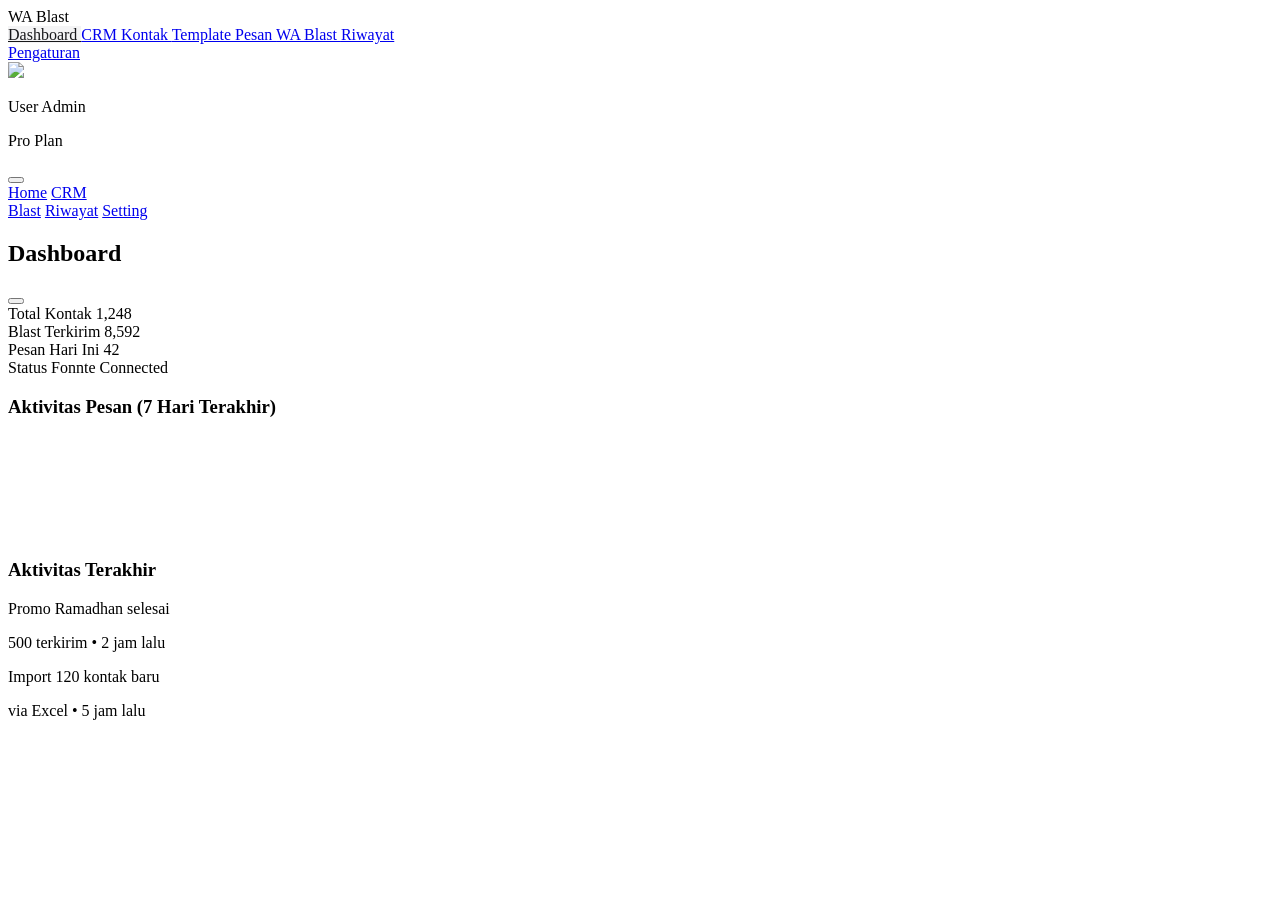
==== dashboard.html @ d86331e1 "Add files via upload" ====
<!DOCTYPE html>
<html lang="id">
<head>
    <meta charset="UTF-8">
    <meta name="viewport" content="width=device-width, initial-scale=1.0">
    <title>Dashboard - WA Blast CRM</title>
    <link href="https://fonts.googleapis.com/css2?family=Inter:wght@300;400;500;600;700&display=swap" rel="stylesheet">
    <script src="https://cdn.tailwindcss.com"></script>
    <script src="https://unpkg.com/@phosphor-icons/web"></script>
    <script src="https://cdn.jsdelivr.net/npm/chart.js"></script>
    <script src="https://cdn.jsdelivr.net/npm/sweetalert2@11"></script>
    <script src="https://cdnjs.cloudflare.com/ajax/libs/xlsx/0.18.5/xlsx.full.min.js"></script>
    
    <script>
        tailwind.config = {
            darkMode: 'class',
            theme: { extend: { fontFamily: { sans: ['Inter', 'sans-serif'] }, colors: { brand: '#09090b', brandBg: '#fafafa' } } }
        }
    </script>
    <link rel="stylesheet" href="style.css">
</head>
<body class="bg-[#fafafa] dark:bg-zinc-950 text-zinc-900 dark:text-zinc-100 transition-colors duration-300 antialiased overflow-x-hidden">

    <!-- Sidebar Desktop -->
    <aside class="fixed inset-y-0 left-0 w-64 bg-white dark:bg-zinc-900 border-r border-zinc-200 dark:border-zinc-800 z-50 hidden md:flex flex-col transition-all">
        <div class="h-16 flex items-center px-6 border-b border-zinc-200 dark:border-zinc-800">
            <i class="ph ph-paper-plane-tilt text-2xl font-bold mr-2"></i>
            <span class="font-bold tracking-tight text-lg">WA Blast</span>
        </div>
        <nav class="flex-1 px-4 py-6 space-y-1 overflow-y-auto custom-scrollbar">
            <a href="#" data-target="home" class="nav-item active flex items-center px-3 py-2.5 rounded-lg text-sm font-medium transition-all text-zinc-900 bg-zinc-100 dark:bg-zinc-800 dark:text-white">
                <i class="ph ph-squares-four text-lg mr-3 text-zinc-500"></i> Dashboard
            </a>
            <a href="#" data-target="contacts" class="nav-item flex items-center px-3 py-2.5 rounded-lg text-sm font-medium transition-all text-zinc-600 hover:bg-zinc-50 dark:text-zinc-400 dark:hover:bg-zinc-800/50">
                <i class="ph ph-users text-lg mr-3 text-zinc-500"></i> CRM Kontak
            </a>
            <a href="#" data-target="templates" class="nav-item flex items-center px-3 py-2.5 rounded-lg text-sm font-medium transition-all text-zinc-600 hover:bg-zinc-50 dark:text-zinc-400 dark:hover:bg-zinc-800/50">
                <i class="ph ph-chat-text text-lg mr-3 text-zinc-500"></i> Template Pesan
            </a>
            <a href="#" data-target="blast" class="nav-item flex items-center px-3 py-2.5 rounded-lg text-sm font-medium transition-all text-zinc-600 hover:bg-zinc-50 dark:text-zinc-400 dark:hover:bg-zinc-800/50">
                <i class="ph ph-rocket-launch text-lg mr-3 text-zinc-500"></i> WA Blast
            </a>
            <a href="#" data-target="history" class="nav-item flex items-center px-3 py-2.5 rounded-lg text-sm font-medium transition-all text-zinc-600 hover:bg-zinc-50 dark:text-zinc-400 dark:hover:bg-zinc-800/50">
                <i class="ph ph-clock-counter-clockwise text-lg mr-3 text-zinc-500"></i> Riwayat
            </a>
            <div class="pt-6 mt-6 border-t border-zinc-200 dark:border-zinc-800">
                <a href="#" data-target="settings" class="nav-item flex items-center px-3 py-2.5 rounded-lg text-sm font-medium transition-all text-zinc-600 hover:bg-zinc-50 dark:text-zinc-400 dark:hover:bg-zinc-800/50">
                    <i class="ph ph-gear text-lg mr-3 text-zinc-500"></i> Pengaturan
                </a>
            </div>
        </nav>
        <div class="p-4 border-t border-zinc-200 dark:border-zinc-800 flex items-center gap-3">
            <img src="https://ui-avatars.com/api/?name=User+Admin&background=0D8ABC&color=fff" class="w-9 h-9 rounded-full bg-zinc-200">
            <div class="flex-1 min-w-0">
                <p class="text-sm font-medium truncate">User Admin</p>
                <p class="text-xs text-zinc-500 truncate">Pro Plan</p>
            </div>
            <button id="logoutBtn" class="text-zinc-400 hover:text-red-500 transition-colors"><i class="ph ph-sign-out text-xl"></i></button>
        </div>
    </aside>

    <!-- Bottom Nav Mobile -->
    <nav class="md:hidden fixed bottom-0 inset-x-0 bg-white/80 dark:bg-zinc-900/80 backdrop-blur-lg border-t border-zinc-200 dark:border-zinc-800 z-50 flex justify-around p-2 pb-safe">
        <a href="#" data-target="home" class="nav-item mobile flex flex-col items-center p-2 text-brand text-xs font-medium"><i class="ph-fill ph-squares-four text-xl mb-1"></i>Home</a>
        <a href="#" data-target="contacts" class="nav-item mobile flex flex-col items-center p-2 text-zinc-400 text-xs font-medium"><i class="ph ph-users text-xl mb-1"></i>CRM</a>
        <a href="#" data-target="blast" class="nav-item mobile flex flex-col items-center p-2 text-zinc-400 text-xs font-medium relative"><div class="absolute -top-4 bg-zinc-900 dark:bg-white text-white dark:text-zinc-900 w-10 h-10 rounded-full flex items-center justify-center shadow-lg"><i class="ph ph-rocket-launch text-xl"></i></div><span class="mt-4">Blast</span></a>
        <a href="#" data-target="history" class="nav-item mobile flex flex-col items-center p-2 text-zinc-400 text-xs font-medium"><i class="ph ph-clock text-xl mb-1"></i>Riwayat</a>
        <a href="#" data-target="settings" class="nav-item mobile flex flex-col items-center p-2 text-zinc-400 text-xs font-medium"><i class="ph ph-gear text-xl mb-1"></i>Setting</a>
    </nav>

    <!-- Main Content -->
    <main class="md:ml-64 min-h-screen flex flex-col">
        <!-- Header -->
        <header class="sticky top-0 z-40 bg-[#fafafa]/80 dark:bg-zinc-950/80 backdrop-blur-md h-16 flex items-center justify-between px-4 md:px-8 border-b border-zinc-200 dark:border-zinc-800">
            <h2 id="pageTitle" class="text-xl font-semibold tracking-tight">Dashboard</h2>
            <div class="flex items-center gap-4">
                <button id="darkModeToggle" class="w-8 h-8 flex items-center justify-center rounded-full bg-zinc-200/50 dark:bg-zinc-800/50 text-zinc-600 dark:text-zinc-300 hover:bg-zinc-200 dark:hover:bg-zinc-800 transition-colors">
                    <i class="ph ph-moon"></i>
                </button>
            </div>
        </header>

        <!-- Dynamic Content Area -->
        <div class="flex-1 p-4 md:p-8 mb-16 md:mb-0">
            
            <!-- SECTION: Dashboard Home -->
            <section id="home" class="view-section active">
                <div class="grid grid-cols-2 md:grid-cols-4 gap-4 mb-8">
                    <div class="bg-white dark:bg-zinc-900 p-5 rounded-2xl border border-zinc-200 dark:border-zinc-800 shadow-sm flex flex-col">
                        <span class="text-zinc-500 dark:text-zinc-400 text-sm font-medium mb-1 flex items-center gap-2"><i class="ph ph-users"></i> Total Kontak</span>
                        <span class="text-3xl font-bold tracking-tight">1,248</span>
                    </div>
                    <div class="bg-white dark:bg-zinc-900 p-5 rounded-2xl border border-zinc-200 dark:border-zinc-800 shadow-sm flex flex-col">
                        <span class="text-zinc-500 dark:text-zinc-400 text-sm font-medium mb-1 flex items-center gap-2"><i class="ph ph-paper-plane-right"></i> Blast Terkirim</span>
                        <span class="text-3xl font-bold tracking-tight">8,592</span>
                    </div>
                    <div class="bg-white dark:bg-zinc-900 p-5 rounded-2xl border border-zinc-200 dark:border-zinc-800 shadow-sm flex flex-col">
                        <span class="text-zinc-500 dark:text-zinc-400 text-sm font-medium mb-1 flex items-center gap-2"><i class="ph ph-calendar-check"></i> Pesan Hari Ini</span>
                        <span class="text-3xl font-bold tracking-tight text-indigo-500">42</span>
                    </div>
                    <div class="bg-white dark:bg-zinc-900 p-5 rounded-2xl border border-zinc-200 dark:border-zinc-800 shadow-sm flex flex-col">
                        <span class="text-zinc-500 dark:text-zinc-400 text-sm font-medium mb-1 flex items-center gap-2"><i class="ph ph-device-mobile"></i> Status Fonnte</span>
                        <span class="text-lg font-bold tracking-tight text-emerald-500 flex items-center gap-2 mt-1"><span class="w-2.5 h-2.5 bg-emerald-500 rounded-full animate-pulse"></span> Connected</span>
                    </div>
                </div>

                <div class="grid grid-cols-1 lg:grid-cols-3 gap-6">
                    <div class="lg:col-span-2 bg-white dark:bg-zinc-900 p-6 rounded-2xl border border-zinc-200 dark:border-zinc-800 shadow-sm">
                        <h3 class="font-semibold mb-4">Aktivitas Pesan (7 Hari Terakhir)</h3>
                        <canvas id="activityChart" height="100"></canvas>
                    </div>
                    <div class="bg-white dark:bg-zinc-900 p-6 rounded-2xl border border-zinc-200 dark:border-zinc-800 shadow-sm">
                        <h3 class="font-semibold mb-4">Aktivitas Terakhir</h3>
                        <div class="space-y-4">
                            <div class="flex items-start gap-3">
                                <div class="w-8 h-8 rounded-full bg-emerald-100 text-emerald-600 flex items-center justify-center shrink-0"><i class="ph ph-check"></i></div>
                                <div><p class="text-sm font-medium">Promo Ramadhan selesai</p><p class="text-xs text-zinc-500">500 terkirim • 2 jam lalu</p></div>
                            </div>
                            <div class="flex items-start gap-3">
                                <div class="w-8 h-8 rounded-full bg-zinc-100 dark:bg-zinc-800 flex items-center justify-center shrink-0"><i class="ph ph-users"></i></div>
                                <div><p class="text-sm font-medium">Import 120 kontak baru</p><p class="text-xs text-zinc-500">via Excel • 5 jam lalu</p></div>
                            </div>
                        </div>
                    </div>
                </div>
            </section>

            <!-- SECTION: CRM Kontak -->
            <section id="contacts" class="view-section hidden">
                <div class="flex flex-col md:flex-row justify-between items-start md:items-center mb-6 gap-4">
                    <div class="relative w-full md:w-96">
                        <i class="ph ph-magnifying-glass absolute left-3 top-1/2 -translate-y-1/2 text-zinc-400"></i>
                        <input type="text" placeholder="Cari nama atau nomor..." class="w-full pl-10 pr-4 py-2 bg-white dark:bg-zinc-900 border border-zinc-200 dark:border-zinc-800 rounded-xl focus:ring-2 focus:ring-zinc-900 outline-none text-sm">
                    </div>
                    <div class="flex gap-2 w-full md:w-auto">
                        <!-- Import Excel btn -->
                        <label class="cursor-pointer bg-white dark:bg-zinc-800 border border-zinc-200 dark:border-zinc-700 text-sm font-medium px-4 py-2 rounded-xl shadow-sm hover:bg-zinc-50 dark:hover:bg-zinc-700 flex items-center gap-2">
                            <i class="ph ph-file-xls"></i> Import CSV/Excel
                            <input type="file" id="importExcel" accept=".xlsx, .xls, .csv" class="hidden">
                        </label>
                        <button class="bg-zinc-900 dark:bg-white text-white dark:text-zinc-900 text-sm font-medium px-4 py-2 rounded-xl shadow-sm hover:bg-zinc-800 transition-colors flex items-center gap-2 w-full md:w-auto justify-center">
                            <i class="ph ph-plus"></i> Tambah
                        </button>
                    </div>
                </div>
                
                <div class="bg-white dark:bg-zinc-900 border border-zinc-200 dark:border-zinc-800 rounded-2xl overflow-hidden shadow-sm">
                    <div class="overflow-x-auto">
                        <table class="w-full text-left text-sm">
                            <thead class="bg-zinc-50 dark:bg-zinc-900/50 text-zinc-500 dark:text-zinc-400 border-b border-zinc-200 dark:border-zinc-800">
                                <tr>
                                    <th class="px-6 py-4 font-medium">Nama Customer</th>
                                    <th class="px-6 py-4 font-medium">No. WhatsApp</th>
                                    <th class="px-6 py-4 font-medium">Tag</th>
                                    <th class="px-6 py-4 font-medium text-right">Aksi</th>
                                </tr>
                            </thead>
                            <tbody class="divide-y divide-zinc-200 dark:divide-zinc-800" id="contactTableBody">
                                <!-- Data dummy dirender via JS -->
                            </tbody>
                        </table>
                    </div>
                </div>
            </section>

            <!-- SECTION: WA Blast (SUDAH DIMODIFIKASI UNTUK TESTING) -->
            <section id="blast" class="view-section hidden max-w-4xl mx-auto">
                <div class="bg-white dark:bg-zinc-900 border border-zinc-200 dark:border-zinc-800 rounded-2xl shadow-sm overflow-hidden">
                    <div class="p-6 md:p-8 space-y-8">
                        <div>
                            <h3 class="text-lg font-semibold mb-1">Kirim Pesan Massal</h3>
                            <p class="text-sm text-zinc-500">Pastikan Token API Fonnte Anda sudah disetting di menu Pengaturan.</p>
                        </div>
                        
                        <div class="space-y-5">
                            <!-- Input Nomor Manual untuk Testing -->
                            <div>
                                <label class="block text-sm font-medium mb-2">Nomor Target WhatsApp</label>
                                <input type="text" id="targetNumbers" class="w-full px-4 py-3 bg-zinc-50 dark:bg-zinc-800 border border-zinc-200 dark:border-zinc-700 rounded-xl focus:ring-2 focus:ring-zinc-900 outline-none text-sm transition-all" placeholder="Contoh: 08123456789, 08987654321">
                                <p class="text-xs text-zinc-500 mt-2">Pisahkan dengan koma ( , ) jika lebih dari 1 nomor.</p>
                            </div>
                            
                            <div>
                                <div class="flex justify-between items-end mb-2">
                                    <label class="block text-sm font-medium">Template Pesan (Opsional)</label>
                                    <button class="text-xs text-indigo-500 font-medium">Kelola Template</button>
                                </div>
                                <select class="w-full px-4 py-3 bg-zinc-50 dark:bg-zinc-800 border border-zinc-200 dark:border-zinc-700 rounded-xl focus:ring-2 focus:ring-zinc-900 outline-none text-sm appearance-none">
                                    <option>Pilih Template...</option>
                                    <option>Promo Akhir
---- style.css ----
/* Custom Scrollbar */
::-webkit-scrollbar {
    width: 6px;
    height: 6px;
}
::-webkit-scrollbar-track {
    background: transparent;
}
::-webkit-scrollbar-thumb {
    background: #d4d4d8;
    border-radius: 10px;
}
.dark ::-webkit-scrollbar-thumb {
    background: #3f3f46;
}

/* Base Transitions */
* {
    -webkit-tap-highlight-color: transparent;
}

/* SPA Sections Transition */
.view-section {
    display: none;
    animation: fadeIn 0.3s ease-out forwards;
}
.view-section.active {
    display: block;
}

@keyframes fadeIn {
    from { opacity: 0; transform: translateY(5px); }
    to { opacity: 1; transform: translateY(0); }
}

/* Active Nav States */
.nav-item.active {
    background-color: #f4f4f5;
    color: #18181b;
}
.dark .nav-item.active {
    background-color: #27272a;
    color: #ffffff;
}
.nav-item.active i {
    color: #18181b;
}
.dark .nav-item.active i {
    color: #ffffff;
}

/* Mobile Bottom Nav Active */
.nav-item.mobile.active {
    color: #18181b;
}
.dark .nav-item.mobile.active {
    color: #ffffff;
}
.nav-item.mobile.active i {
    font-weight: bold;
}

/* Empty State Styles */
.empty-state {
    display: flex;
    flex-direction: column;
    align-items: center;
    justify-content: center;
    height: 400px;
    text-align: center;
    color: #71717a;
    border: 1px dashed #e4e4e7;
    border-radius: 1rem;
}
.dark .empty-state {
    border-color: #27272a;
}
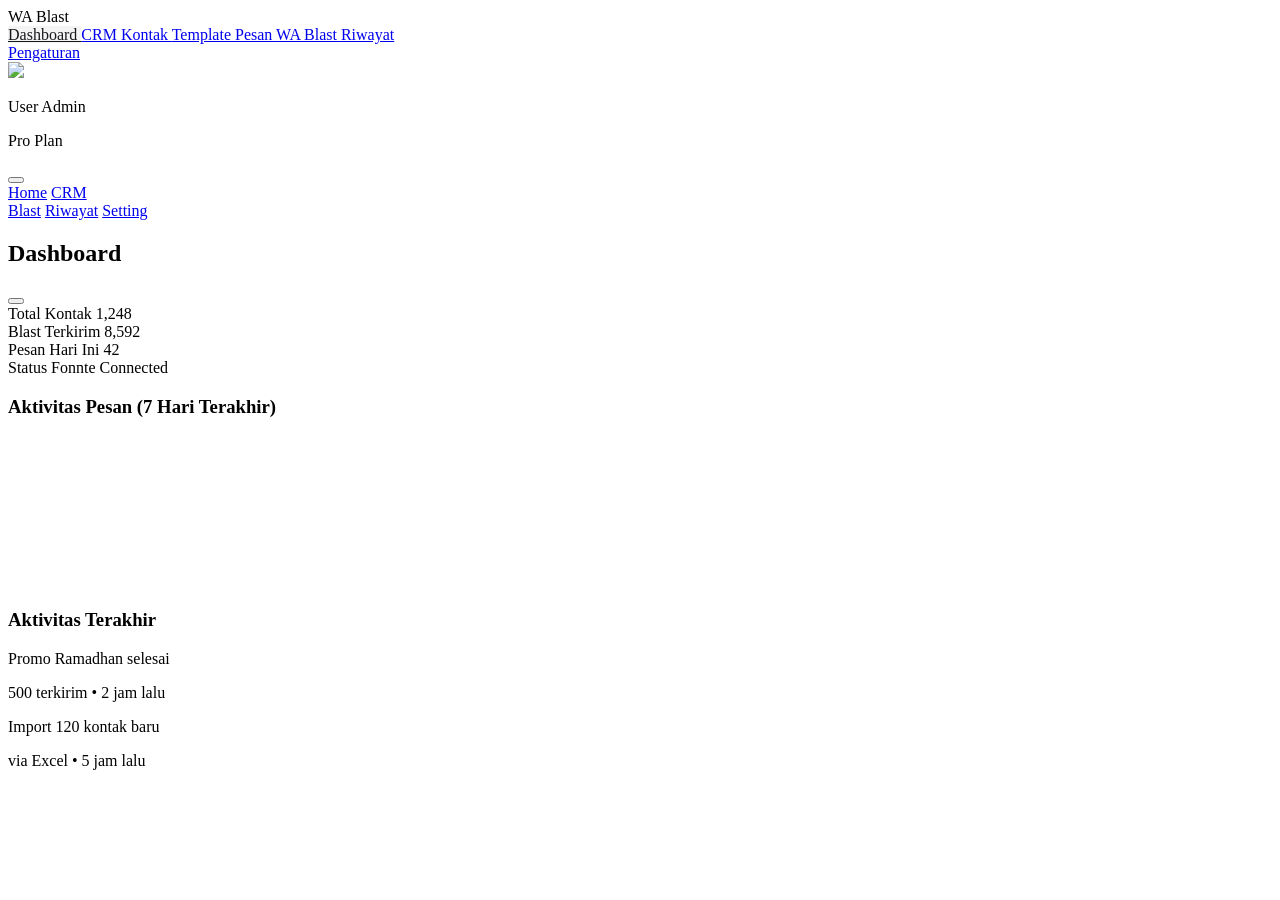
==== commit 7b441df3: "Update dashboard.html" ====
--- a/dashboard.html
+++ b/dashboard.html
@@ -10,6 +10,7 @@
     <script src="https://cdn.jsdelivr.net/npm/chart.js"></script>
     <script src="https://cdn.jsdelivr.net/npm/sweetalert2@11"></script>
     <script src="https://cdnjs.cloudflare.com/ajax/libs/xlsx/0.18.5/xlsx.full.min.js"></script>
+    <script src="https://cdn.jsdelivr.net/npm/@supabase/supabase-js@2"></script>
     
     <script>
         tailwind.config = {
@@ -28,23 +29,23 @@
             <span class="font-bold tracking-tight text-lg">WA Blast</span>
         </div>
         <nav class="flex-1 px-4 py-6 space-y-1 overflow-y-auto custom-scrollbar">
-            <a href="#" data-target="home" class="nav-item active flex items-center px-3 py-2.5 rounded-lg text-sm font-medium transition-all text-zinc-900 bg-zinc-100 dark:bg-zinc-800 dark:text-white">
+            <a href="javascript:void(0)" data-target="home" class="nav-item active flex items-center px-3 py-2.5 rounded-lg text-sm font-medium transition-all text-zinc-900 bg-zinc-100 dark:bg-zinc-800 dark:text-white">
                 <i class="ph ph-squares-four text-lg mr-3 text-zinc-500"></i> Dashboard
             </a>
-            <a href="#" data-target="contacts" class="nav-item flex items-center px-3 py-2.5 rounded-lg text-sm font-medium transition-all text-zinc-600 hover:bg-zinc-50 dark:text-zinc-400 dark:hover:bg-zinc-800/50">
+            <a href="javascript:void(0)" data-target="contacts" class="nav-item flex items-center px-3 py-2.5 rounded-lg text-sm font-medium transition-all text-zinc-600 hover:bg-zinc-50 dark:text-zinc-400 dark:hover:bg-zinc-800/50">
                 <i class="ph ph-users text-lg mr-3 text-zinc-500"></i> CRM Kontak
             </a>
-            <a href="#" data-target="templates" class="nav-item flex items-center px-3 py-2.5 rounded-lg text-sm font-medium transition-all text-zinc-600 hover:bg-zinc-50 dark:text-zinc-400 dark:hover:bg-zinc-800/50">
+            <a href="javascript:void(0)" data-target="templates" class="nav-item flex items-center px-3 py-2.5 rounded-lg text-sm font-medium transition-all text-zinc-600 hover:bg-zinc-50 dark:text-zinc-400 dark:hover:bg-zinc-800/50">
                 <i class="ph ph-chat-text text-lg mr-3 text-zinc-500"></i> Template Pesan
             </a>
-            <a href="#" data-target="blast" class="nav-item flex items-center px-3 py-2.5 rounded-lg text-sm font-medium transition-all text-zinc-600 hover:bg-zinc-50 dark:text-zinc-400 dark:hover:bg-zinc-800/50">
+            <a href="javascript:void(0)" data-target="blast" class="nav-item flex items-center px-3 py-2.5 rounded-lg text-sm font-medium transition-all text-zinc-600 hover:bg-zinc-50 dark:text-zinc-400 dark:hover:bg-zinc-800/50">
                 <i class="ph ph-rocket-launch text-lg mr-3 text-zinc-500"></i> WA Blast
             </a>
-            <a href="#" data-target="history" class="nav-item flex items-center px-3 py-2.5 rounded-lg text-sm font-medium transition-all text-zinc-600 hover:bg-zinc-50 dark:text-zinc-400 dark:hover:bg-zinc-800/50">
+            <a href="javascript:void(0)" data-target="history" class="nav-item flex items-center px-3 py-2.5 rounded-lg text-sm font-medium transition-all text-zinc-600 hover:bg-zinc-50 dark:text-zinc-400 dark:hover:bg-zinc-800/50">
                 <i class="ph ph-clock-counter-clockwise text-lg mr-3 text-zinc-500"></i> Riwayat
             </a>
             <div class="pt-6 mt-6 border-t border-zinc-200 dark:border-zinc-800">
-                <a href="#" data-target="settings" class="nav-item flex items-center px-3 py-2.5 rounded-lg text-sm font-medium transition-all text-zinc-600 hover:bg-zinc-50 dark:text-zinc-400 dark:hover:bg-zinc-800/50">
+                <a href="javascript:void(0)" data-target="settings" class="nav-item flex items-center px-3 py-2.5 rounded-lg text-sm font-medium transition-all text-zinc-600 hover:bg-zinc-50 dark:text-zinc-400 dark:hover:bg-zinc-800/50">
                     <i class="ph ph-gear text-lg mr-3 text-zinc-500"></i> Pengaturan
                 </a>
             </div>
@@ -61,11 +62,11 @@
 
     <!-- Bottom Nav Mobile -->
     <nav class="md:hidden fixed bottom-0 inset-x-0 bg-white/80 dark:bg-zinc-900/80 backdrop-blur-lg border-t border-zinc-200 dark:border-zinc-800 z-50 flex justify-around p-2 pb-safe">
-        <a href="#" data-target="home" class="nav-item mobile flex flex-col items-center p-2 text-brand text-xs font-medium"><i class="ph-fill ph-squares-four text-xl mb-1"></i>Home</a>
-        <a href="#" data-target="contacts" class="nav-item mobile flex flex-col items-center p-2 text-zinc-400 text-xs font-medium"><i class="ph ph-users text-xl mb-1"></i>CRM</a>
-        <a href="#" data-target="blast" class="nav-item mobile flex flex-col items-center p-2 text-zinc-400 text-xs font-medium relative"><div class="absolute -top-4 bg-zinc-900 dark:bg-white text-white dark:text-zinc-900 w-10 h-10 rounded-full flex items-center justify-center shadow-lg"><i class="ph ph-rocket-launch text-xl"></i></div><span class="mt-4">Blast</span></a>
-        <a href="#" data-target="history" class="nav-item mobile flex flex-col items-center p-2 text-zinc-400 text-xs font-medium"><i class="ph ph-clock text-xl mb-1"></i>Riwayat</a>
-        <a href="#" data-target="settings" class="nav-item mobile flex flex-col items-center p-2 text-zinc-400 text-xs font-medium"><i class="ph ph-gear text-xl mb-1"></i>Setting</a>
+        <a href="javascript:void(0)" data-target="home" class="nav-item mobile flex flex-col items-center p-2 text-brand text-xs font-medium"><i class="ph-fill ph-squares-four text-xl mb-1"></i>Home</a>
+        <a href="javascript:void(0)" data-target="contacts" class="nav-item mobile flex flex-col items-center p-2 text-zinc-400 text-xs font-medium"><i class="ph ph-users text-xl mb-1"></i>CRM</a>
+        <a href="javascript:void(0)" data-target="blast" class="nav-item mobile flex flex-col items-center p-2 text-zinc-400 text-xs font-medium relative"><div class="absolute -top-4 bg-zinc-900 dark:bg-white text-white dark:text-zinc-900 w-10 h-10 rounded-full flex items-center justify-center shadow-lg"><i class="ph ph-rocket-launch text-xl"></i></div><span class="mt-4">Blast</span></a>
+        <a href="javascript:void(0)" data-target="history" class="nav-item mobile flex flex-col items-center p-2 text-zinc-400 text-xs font-medium"><i class="ph ph-clock text-xl mb-1"></i>Riwayat</a>
+        <a href="javascript:void(0)" data-target="settings" class="nav-item mobile flex flex-col items-center p-2 text-zinc-400 text-xs font-medium"><i class="ph ph-gear text-xl mb-1"></i>Setting</a>
     </nav>
 
     <!-- Main Content -->
@@ -107,7 +108,9 @@
                 <div class="grid grid-cols-1 lg:grid-cols-3 gap-6">
                     <div class="lg:col-span-2 bg-white dark:bg-zinc-900 p-6 rounded-2xl border border-zinc-200 dark:border-zinc-800 shadow-sm">
                         <h3 class="font-semibold mb-4">Aktivitas Pesan (7 Hari Terakhir)</h3>
-                        <canvas id="activityChart" height="100"></canvas>
+                        <div class="relative w-full h-64">
+                            <canvas id="activityChart"></canvas>
+                        </div>
                     </div>
                     <div class="bg-white dark:bg-zinc-900 p-6 rounded-2xl border border-zinc-200 dark:border-zinc-800 shadow-sm">
                         <h3 class="font-semibold mb-4">Aktivitas Terakhir</h3>
@@ -163,7 +166,7 @@
                 </div>
             </section>
 
-            <!-- SECTION: WA Blast (SUDAH DIMODIFIKASI UNTUK TESTING) -->
+            <!-- SECTION: WA Blast -->
             <section id="blast" class="view-section hidden max-w-4xl mx-auto">
                 <div class="bg-white dark:bg-zinc-900 border border-zinc-200 dark:border-zinc-800 rounded-2xl shadow-sm overflow-hidden">
                     <div class="p-6 md:p-8 space-y-8">
@@ -187,4 +190,60 @@
                                 </div>
                                 <select class="w-full px-4 py-3 bg-zinc-50 dark:bg-zinc-800 border border-zinc-200 dark:border-zinc-700 rounded-xl focus:ring-2 focus:ring-zinc-900 outline-none text-sm appearance-none">
                                     <option>Pilih Template...</option>
-                                    <option>Promo Akhir+                                    <option>Promo Akhir Bulan</option>
+                                    <option>Reminder Tagihan</option>
+                                </select>
+                            </div>
+
+                            <!-- Input Area Pesan -->
+                            <div>
+                                <label class="block text-sm font-medium mb-2">Pesan (Mendukung Spintax & Variable)</label>
+                                <textarea id="blastMessage" rows="5" class="w-full px-4 py-3 bg-zinc-50 dark:bg-zinc-800 border border-zinc-200 dark:border-zinc-700 rounded-xl focus:ring-2 focus:ring-zinc-900 outline-none text-sm resize-none transition-all" placeholder="Halo {name}, dapatkan penawaran spesial..."></textarea>
+                                <p class="text-xs text-zinc-500 mt-2">Gunakan {name} untuk memanggil nama kontak.</p>
+                            </div>
+                            
+                            <div class="pt-4 border-t border-zinc-200 dark:border-zinc-800 flex justify-end gap-3">
+                                <button class="px-6 py-2.5 rounded-xl text-sm font-medium text-zinc-600 hover:bg-zinc-100 dark:text-zinc-300 dark:hover:bg-zinc-800 transition-colors">Simpan Draft</button>
+                                <button id="btnSendBlast" class="px-6 py-2.5 rounded-xl text-sm font-medium bg-zinc-900 text-white hover:bg-zinc-800 dark:bg-white dark:text-zinc-900 transition-colors shadow-sm flex items-center gap-2">
+                                    <i class="ph ph-paper-plane-right"></i> Kirim Sekarang
+                                </button>
+                            </div>
+                        </div>
+                    </div>
+                </div>
+            </section>
+            
+            <!-- SECTION: Placeholder -->
+            <section id="templates" class="view-section hidden"><div class="empty-state"><h3>Menu Template</h3></div></section>
+            <section id="history" class="view-section hidden"><div class="empty-state"><h3>Menu Riwayat</h3></div></section>
+            
+            <!-- SECTION: Pengaturan -->
+            <section id="settings" class="view-section hidden max-w-2xl mx-auto">
+                <div class="bg-white dark:bg-zinc-900 border border-zinc-200 dark:border-zinc-800 rounded-2xl shadow-sm p-6 md:p-8">
+                    <h3 class="font-semibold text-lg mb-2">Pengaturan Integrasi</h3>
+                    <p class="text-sm text-zinc-500 mb-6">Hubungkan aplikasi Anda dengan API eksternal.</p>
+                    
+                    <div class="space-y-4">
+                        <div>
+                            <label class="block text-sm font-medium mb-2 flex items-center gap-2">
+                                <i class="ph ph-key text-zinc-400"></i> Fonnte API Token
+                            </label>
+                            <input type="password" id="fonnteTokenInput" class="w-full px-4 py-3 bg-zinc-50 dark:bg-zinc-800 border border-zinc-200 dark:border-zinc-700 rounded-xl focus:ring-2 focus:ring-zinc-900 outline-none transition-all text-sm" placeholder="Paste Token Anda di sini">
+                            <p class="text-xs text-zinc-500 mt-2">Token akan disimpan aman secara lokal di browser Anda (Local Storage).</p>
+                        </div>
+                        <div class="pt-2">
+                            <button id="btnSaveFonnte" class="bg-zinc-900 text-white dark:bg-white dark:text-zinc-900 text-sm font-medium px-5 py-2.5 rounded-xl shadow-sm hover:opacity-90 transition-opacity flex items-center gap-2">
+                                <i class="ph ph-arrows-clockwise"></i> Simpan & Test Koneksi
+                            </button>
+                        </div>
+                    </div>
+                </div>
+            </section>
+
+        </div>
+    </main>
+
+    <!-- Pastikan file JavaScript dipanggil dengan benar -->
+    <script src="app.js"></script>
+</body>
+</html>
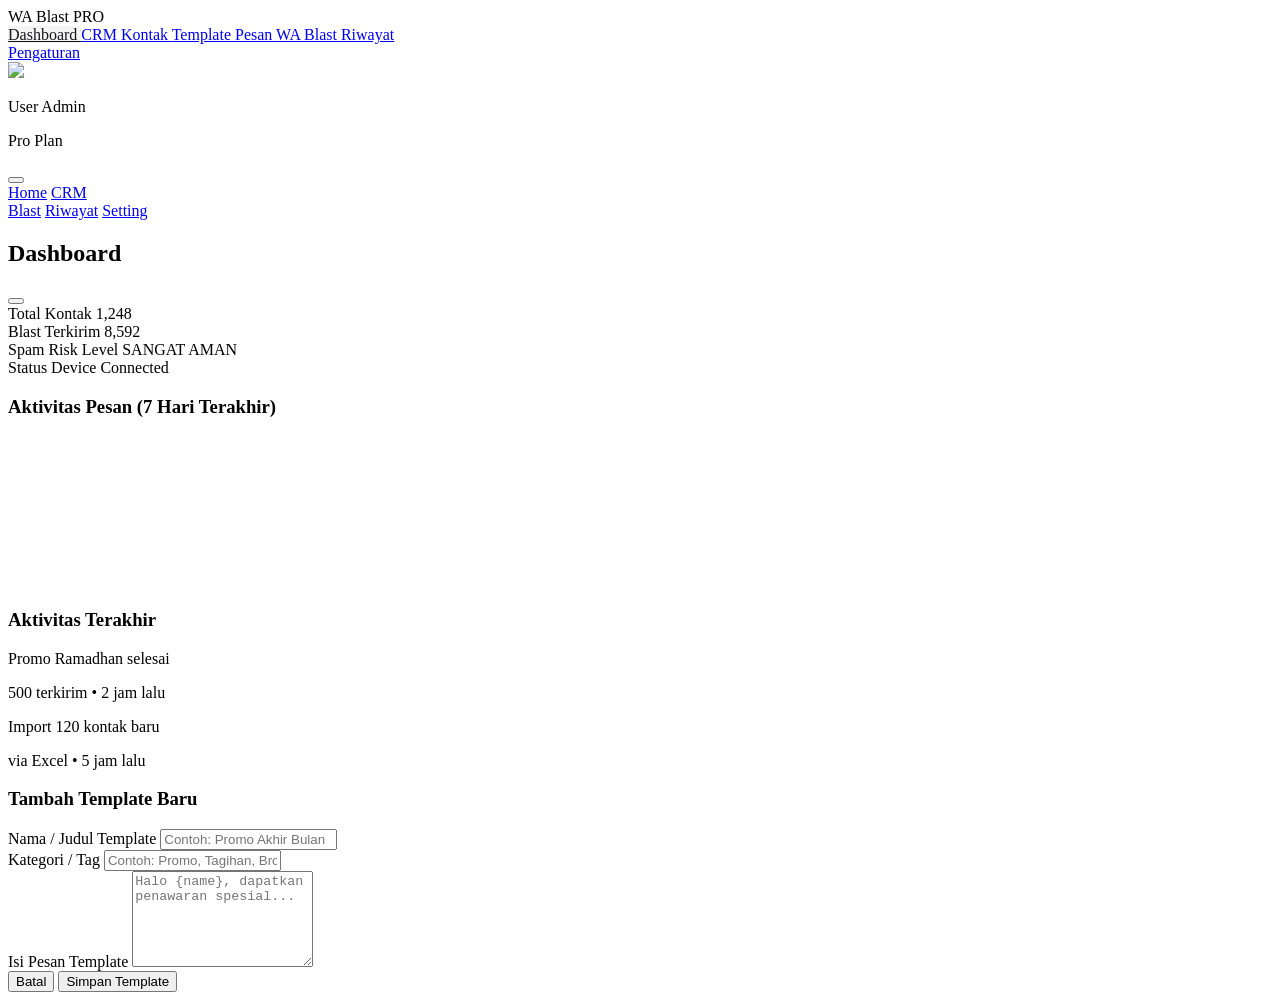
==== commit 7d1ae159: "Update dashboard.html" ====
--- a/dashboard.html
+++ b/dashboard.html
@@ -3,13 +3,15 @@
 <head>
     <meta charset="UTF-8">
     <meta name="viewport" content="width=device-width, initial-scale=1.0">
-    <title>Dashboard - WA Blast CRM</title>
+    <title>Dashboard Premium - WA Blast CRM</title>
+    <!-- Fonts & Icons -->
     <link href="https://fonts.googleapis.com/css2?family=Inter:wght@300;400;500;600;700&display=swap" rel="stylesheet">
     <script src="https://cdn.tailwindcss.com"></script>
     <script src="https://unpkg.com/@phosphor-icons/web"></script>
     <script src="https://cdn.jsdelivr.net/npm/chart.js"></script>
     <script src="https://cdn.jsdelivr.net/npm/sweetalert2@11"></script>
     <script src="https://cdnjs.cloudflare.com/ajax/libs/xlsx/0.18.5/xlsx.full.min.js"></script>
+    <!-- Supabase JS Library -->
     <script src="https://cdn.jsdelivr.net/npm/@supabase/supabase-js@2"></script>
     
     <script>
@@ -26,7 +28,7 @@
     <aside class="fixed inset-y-0 left-0 w-64 bg-white dark:bg-zinc-900 border-r border-zinc-200 dark:border-zinc-800 z-50 hidden md:flex flex-col transition-all">
         <div class="h-16 flex items-center px-6 border-b border-zinc-200 dark:border-zinc-800">
             <i class="ph ph-paper-plane-tilt text-2xl font-bold mr-2"></i>
-            <span class="font-bold tracking-tight text-lg">WA Blast</span>
+            <span class="font-bold tracking-tight text-lg">WA Blast <span class="text-xs bg-zinc-900 dark:bg-zinc-100 text-white dark:text-zinc-900 px-1.5 py-0.5 rounded ml-1 font-mono">PRO</span></span>
         </div>
         <nav class="flex-1 px-4 py-6 space-y-1 overflow-y-auto custom-scrollbar">
             <a href="javascript:void(0)" data-target="home" class="nav-item active flex items-center px-3 py-2.5 rounded-lg text-sm font-medium transition-all text-zinc-900 bg-zinc-100 dark:bg-zinc-800 dark:text-white">
@@ -96,11 +98,11 @@
                         <span class="text-3xl font-bold tracking-tight">8,592</span>
                     </div>
                     <div class="bg-white dark:bg-zinc-900 p-5 rounded-2xl border border-zinc-200 dark:border-zinc-800 shadow-sm flex flex-col">
-                        <span class="text-zinc-500 dark:text-zinc-400 text-sm font-medium mb-1 flex items-center gap-2"><i class="ph ph-calendar-check"></i> Pesan Hari Ini</span>
-                        <span class="text-3xl font-bold tracking-tight text-indigo-500">42</span>
+                        <span class="text-zinc-500 dark:text-zinc-400 text-sm font-medium mb-1 flex items-center gap-2"><i class="ph ph-shield-alert"></i> Spam Risk Level</span>
+                        <span id="homeSpamRiskBadge" class="text-xl font-bold tracking-tight text-emerald-500 mt-1">SANGAT AMAN</span>
                     </div>
                     <div class="bg-white dark:bg-zinc-900 p-5 rounded-2xl border border-zinc-200 dark:border-zinc-800 shadow-sm flex flex-col">
-                        <span class="text-zinc-500 dark:text-zinc-400 text-sm font-medium mb-1 flex items-center gap-2"><i class="ph ph-device-mobile"></i> Status Fonnte</span>
+                        <span class="text-zinc-500 dark:text-zinc-400 text-sm font-medium mb-1 flex items-center gap-2"><i class="ph ph-device-mobile"></i> Status Device</span>
                         <span class="text-lg font-bold tracking-tight text-emerald-500 flex items-center gap-2 mt-1"><span class="w-2.5 h-2.5 bg-emerald-500 rounded-full animate-pulse"></span> Connected</span>
                     </div>
                 </div>
@@ -166,55 +168,219 @@
                 </div>
             </section>
 
-            <!-- SECTION: WA Blast -->
-            <section id="blast" class="view-section hidden max-w-4xl mx-auto">
-                <div class="bg-white dark:bg-zinc-900 border border-zinc-200 dark:border-zinc-800 rounded-2xl shadow-sm overflow-hidden">
-                    <div class="p-6 md:p-8 space-y-8">
-                        <div>
-                            <h3 class="text-lg font-semibold mb-1">Kirim Pesan Massal</h3>
-                            <p class="text-sm text-zinc-500">Pastikan Token API Fonnte Anda sudah disetting di menu Pengaturan.</p>
-                        </div>
+            <!-- SECTION: Template Pesan -->
+            <section id="templates" class="view-section hidden">
+                <div class="flex flex-col md:flex-row justify-between items-start md:items-center mb-6 gap-4">
+                    <div>
+                        <h3 class="text-lg font-semibold mb-1">Template Pesan</h3>
+                        <p class="text-sm text-zinc-500">Buat template pesan untuk memudahkan pengiriman pesan massal.</p>
+                    </div>
+                    <button id="btnOpenTemplateModal" class="bg-zinc-900 dark:bg-white text-white dark:text-zinc-900 text-sm font-medium px-4 py-2.5 rounded-xl shadow-sm hover:opacity-90 transition-opacity flex items-center gap-2">
+                        <i class="ph ph-plus"></i> Tambah Template
+                    </button>
+                </div>
+
+                <!-- Empty State (Muncul jika belum ada template) -->
+                <div id="templateEmptyState" class="empty-state py-12 flex flex-col items-center justify-center border border-dashed border-zinc-200 dark:border-zinc-800 rounded-2xl">
+                    <i class="ph ph-chat-text text-4xl text-zinc-300 dark:text-zinc-700 mb-3"></i>
+                    <p class="text-zinc-500 text-sm">Belum ada template pesan yang dibuat.</p>
+                </div>
+
+                <!-- Grid Tampilan Template Card -->
+                <div id="templatesGrid" class="grid grid-cols-1 md:grid-cols-2 lg:grid-cols-3 gap-4 hidden">
+                    <!-- Cards akan di-render secara dinamis lewat JS -->
+                </div>
+            </section>
+
+            <!-- SECTION: WA Blast (PREMIUM ANTI-BAN ENGINE) -->
+            <section id="blast" class="view-section hidden max-w-7xl mx-auto">
+                <div class="grid grid-cols-1 lg:grid-cols-12 gap-6">
+                    
+                    <!-- Left Side: Campaign Composer -->
+                    <div class="lg:col-span-7 space-y-6">
+                        <div class="bg-white dark:bg-zinc-900 border border-zinc-200 dark:border-zinc-800 rounded-2xl shadow-sm p-6 md:p-8 space-y-6">
+                            <div>
+                                <h3 class="text-lg font-semibold mb-1">Campaign Composer</h3>
+                                <p class="text-sm text-zinc-500">Kirim broadcast pesan dengan parameter anti-banned acak.</p>
+                            </div>
+
+                            <div class="space-y-4">
+                                <!-- Input Target -->
+                                <div>
+                                    <label class="block text-sm font-medium mb-1.5 flex justify-between">
+                                        <span>Nomor Target WhatsApp</span>
+                                        <span id="targetCounter" class="text-xs text-zinc-400">0 Nomor</span>
+                                    </label>
+                                    <textarea id="targetNumbers" rows="3" class="w-full px-4 py-3 bg-zinc-50 dark:bg-zinc-800 border border-zinc-200 dark:border-zinc-700 rounded-xl focus:ring-2 focus:ring-zinc-900 outline-none text-sm resize-none transition-all text-zinc-900 dark:text-white" placeholder="Contoh: 08123456789, 08987654321"></textarea>
+                                    <p class="text-xs text-zinc-400 mt-1">Pisahkan nomor dengan tanda koma (,).</p>
+                                </div>
+
+                                <!-- Template Rotation Settings -->
+                                <div>
+                                    <div class="flex justify-between items-center mb-1.5">
+                                        <label class="block text-sm font-medium">Template Rotation (Acak Otomatis)</label>
+                                        <button type="button" id="btnAddNewVariation" class="text-xs text-indigo-500 font-medium flex items-center gap-1"><i class="ph ph-plus"></i> Tambah Variasi</button>
+                                    </div>
+                                    <div id="variationInputsContainer" class="space-y-3">
+                                        <!-- Template inputs will render here dynamically -->
+                                    </div>
+                                    <p class="text-xs text-zinc-400 mt-2">Sistem akan merotasi template di atas secara bergantian untuk menghindari deteksi spam kembar.</p>
+                                </div>
+
+                                <!-- Custom Spinners & Modifiers -->
+                                <div class="p-4 bg-zinc-50 dark:bg-zinc-800/50 rounded-xl space-y-3">
+                                    <label class="flex items-center gap-2.5 cursor-pointer">
+                                        <input type="checkbox" id="chkRandomGreeting" checked class="w-4 h-4 rounded border-zinc-300 dark:border-zinc-700 accent-zinc-950">
+                                        <span class="text-sm font-medium">Sisipkan Sapaan Acak (Random Greetings)</span>
+                                    </label>
+                                    <label class="flex items-center gap-2.5 cursor-pointer">
+                                        <input type="checkbox" id="chkRandomEmoji" checked class="w-4 h-4 rounded border-zinc-300 dark:border-zinc-700 accent-zinc-950">
+                                        <span class="text-sm font-medium">Sisipkan Emoji Acak di Akhir Pesan</span>
+                                    </label>
+                                </div>
+
+                                <!-- Anti-Spam Realtime Warning -->
+                                <div id="spamWarningBox" class="hidden p-4 bg-rose-50 dark:bg-rose-950/20 border border-rose-150 dark:border-rose-900/40 rounded-xl flex items-start gap-3 text-rose-700 dark:text-rose-300">
+                                    <i class="ph ph-warning-octagon text-xl shrink-0 mt-0.5"></i>
+                                    <div>
+                                        <h5 class="font-medium text-sm">Peringatan Deteksi Spam Content!</h5>
+                                        <p class="text-xs mt-0.5 opacity-90">Variasi pesan Anda mengandung kata berisiko tinggi (seperti GRATIS, SLOT, CUAN, dll.). Silakan perbaiki isi pesan untuk menjaga kesehatan nomor Anda.</p>
+                                    </div>
+                                </div>
+                            </div>
+                        </div>
+
+                        <!-- Live Queue Monitor (Dinamis) -->
+                        <div id="liveQueueBox" class="hidden bg-white dark:bg-zinc-900 border border-zinc-200 dark:border-zinc-800 rounded-2xl shadow-sm p-6 space-y-4">
+                            <div class="flex justify-between items-center">
+                                <div>
+                                    <h4 class="font-semibold">Queue Campaign Status</h4>
+                                    <span id="queueSimulationText" class="text-xs text-indigo-500 flex items-center gap-1 mt-0.5"><i class="ph ph-spinner animate-spin"></i> Idle</span>
+                                </div>
+                                <span id="queueProgressBadge" class="text-xs font-mono px-2.5 py-1 bg-zinc-100 dark:bg-zinc-800 rounded-lg border border-zinc-200 dark:border-zinc-700">0 / 0</span>
+                            </div>
+
+                            <!-- Progress Bar -->
+                            <div class="w-full bg-zinc-100 dark:bg-zinc-800 h-2 rounded-full overflow-hidden">
+                                <div id="queueProgressBar" class="bg-zinc-900 dark:bg-white h-full w-0 transition-all duration-300"></div>
+                            </div>
+
+                            <div class="grid grid-cols-2 sm:grid-cols-4 gap-3 text-center">
+                                <div class="bg-zinc-50 dark:bg-zinc-800/30 p-2.5 rounded-xl border border-zinc-100 dark:border-zinc-800">
+                                    <span class="text-[10px] text-zinc-400 block uppercase font-semibold">Terkirim</span>
+                                    <span id="statSuccessCount" class="text-lg font-bold text-emerald-500">0</span>
+                                </div>
+                                <div class="bg-zinc-50 dark:bg-zinc-800/30 p-2.5 rounded-xl border border-zinc-100 dark:border-zinc-800">
+                                    <span class="text-[10px] text-zinc-400 block uppercase font-semibold">Gagal</span>
+                                    <span id="statFailedCount" class="text-lg font-bold text-rose-500">0</span>
+                                </div>
+                                <div class="bg-zinc-50 dark:bg-zinc-800/30 p-2.5 rounded-xl border border-zinc-100 dark:border-zinc-800">
+                                    <span class="text-[10px] text-zinc-400 block uppercase font-semibold">Sisa Waktu</span>
+                                    <span id="statEstTime" class="text-lg font-bold text-zinc-700 dark:text-zinc-300">0s</span>
+                                </div>
+                                <div class="bg-zinc-50 dark:bg-zinc-800/30 p-2.5 rounded-xl border border-zinc-100 dark:border-zinc-800">
+                                    <span class="text-[10px] text-zinc-400 block uppercase font-semibold">Avg Delay</span>
+                                    <span id="statAvgDelay" class="text-lg font-bold text-zinc-700 dark:text-zinc-300">0s</span>
+                                </div>
+                            </div>
+                        </div>
+                    </div>
+
+                    <!-- Right Side: Anti-Ban Parameter Console & Education -->
+                    <div class="lg:col-span-5 space-y-6">
                         
-                        <div class="space-y-5">
-                            <!-- Input Nomor Manual untuk Testing -->
+                        <!-- Device Health Monitoring -->
+                        <div class="bg-white dark:bg-zinc-900 border border-zinc-200 dark:border-zinc-800 rounded-2xl shadow-sm p-6 space-y-4">
+                            <h4 class="font-semibold text-sm">Anti-Ban Engine Guard</h4>
+                            <div class="flex items-center justify-between p-4 bg-emerald-50 dark:bg-emerald-950/20 border border-emerald-100 dark:border-emerald-900/30 rounded-xl" id="deviceHealthWidget">
+                                <div class="flex items-center gap-3">
+                                    <i class="ph ph-heartbeat text-2xl text-emerald-500" id="deviceHealthIcon"></i>
+                                    <div>
+                                        <h5 class="text-sm font-semibold" id="deviceHealthTitle">Device Status: AMAN</h5>
+                                        <p class="text-xs text-zinc-500" id="deviceHealthDesc">Parameter anti-ban dikonfigurasi secara optimal.</p>
+                                    </div>
+                                </div>
+                                <span class="w-3 h-3 bg-emerald-500 rounded-full animate-ping shrink-0" id="deviceHealthPing"></span>
+                            </div>
+                        </div>
+
+                        <!-- Anti-Ban Settings Configurator -->
+                        <div class="bg-white dark:bg-zinc-900 border border-zinc-200 dark:border-zinc-800 rounded-2xl shadow-sm p-6 space-y-5">
+                            <h4 class="font-semibold text-sm flex items-center gap-2"><i class="ph ph-shield-check text-indigo-500 text-lg"></i> Anti-Ban Configuration</h4>
+                            
+                            <!-- Preset Mode Selector -->
                             <div>
-                                <label class="block text-sm font-medium mb-2">Nomor Target WhatsApp</label>
-                                <input type="text" id="targetNumbers" class="w-full px-4 py-3 bg-zinc-50 dark:bg-zinc-800 border border-zinc-200 dark:border-zinc-700 rounded-xl focus:ring-2 focus:ring-zinc-900 outline-none text-sm transition-all" placeholder="Contoh: 08123456789, 08987654321">
-                                <p class="text-xs text-zinc-500 mt-2">Pisahkan dengan koma ( , ) jika lebih dari 1 nomor.</p>
-                            </div>
-                            
+                                <label class="block text-xs font-semibold text-zinc-400 uppercase tracking-wider mb-2">Preset Mode</label>
+                                <div class="grid grid-cols-3 gap-2">
+                                    <button type="button" id="btnPresetSafe" class="preset-btn active py-2.5 border border-zinc-900 dark:border-white bg-zinc-900 dark:bg-white text-white dark:text-zinc-950 rounded-xl text-xs font-semibold transition-all">Safe</button>
+                                    <button type="button" id="btnPresetNormal" class="preset-btn py-2.5 border border-zinc-200 dark:border-zinc-800 hover:bg-zinc-50 dark:hover:bg-zinc-800 text-zinc-700 dark:text-zinc-300 rounded-xl text-xs font-semibold transition-all">Normal</button>
+                                    <button type="button" id="btnPresetFast" class="preset-btn py-2.5 border border-zinc-200 dark:border-zinc-800 hover:bg-zinc-50 dark:hover:bg-zinc-800 text-zinc-700 dark:text-zinc-300 rounded-xl text-xs font-semibold transition-all">Fast</button>
+                                </div>
+                                <p id="presetDescription" class="text-xs text-zinc-500 mt-2">Mode Safe: Delay panjang (30-60 detik) dengan typing simulation aktif dan jeda batch ketat. Sangat direkomendasikan.</p>
+                            </div>
+
+                            <!-- Custom Delay Input -->
+                            <div class="grid grid-cols-2 gap-4">
+                                <div>
+                                    <label class="block text-xs font-semibold text-zinc-400 uppercase tracking-wider mb-1.5">Min Delay (Detik)</label>
+                                    <input type="number" id="minDelay" class="w-full px-3 py-2 bg-zinc-50 dark:bg-zinc-800 border border-zinc-200 dark:border-zinc-700 rounded-xl focus:ring-1 focus:ring-zinc-900 outline-none text-sm text-zinc-900 dark:text-white" value="30">
+                                </div>
+                                <div>
+                                    <label class="block text-xs font-semibold text-zinc-400 uppercase tracking-wider mb-1.5">Max Delay (Detik)</label>
+                                    <input type="number" id="maxDelay" class="w-full px-3 py-2 bg-zinc-50 dark:bg-zinc-800 border border-zinc-200 dark:border-zinc-700 rounded-xl focus:ring-1 focus:ring-zinc-900 outline-none text-sm text-zinc-900 dark:text-white" value="60">
+                                </div>
+                            </div>
+
+                            <!-- Batch sending configuration -->
+                            <div class="grid grid-cols-2 gap-4">
+                                <div>
+                                    <label class="block text-xs font-semibold text-zinc-400 uppercase tracking-wider mb-1.5">Pesan Per Batch</label>
+                                    <input type="number" id="batchSize" class="w-full px-3 py-2 bg-zinc-50 dark:bg-zinc-800 border border-zinc-200 dark:border-zinc-700 rounded-xl focus:ring-1 focus:ring-zinc-900 outline-none text-sm text-zinc-900 dark:text-white" value="15">
+                                </div>
+                                <div>
+                                    <label class="block text-xs font-semibold text-zinc-400 uppercase tracking-wider mb-1.5">Pause Batch (Menit)</label>
+                                    <input type="number" id="batchPause" class="w-full px-3 py-2 bg-zinc-50 dark:bg-zinc-800 border border-zinc-200 dark:border-zinc-700 rounded-xl focus:ring-1 focus:ring-zinc-900 outline-none text-sm text-zinc-900 dark:text-white" value="3">
+                                </div>
+                            </div>
+
+                            <!-- Daily Limit Warning -->
                             <div>
-                                <div class="flex justify-between items-end mb-2">
-                                    <label class="block text-sm font-medium">Template Pesan (Opsional)</label>
-                                    <button class="text-xs text-indigo-500 font-medium">Kelola Template</button>
-                                </div>
-                                <select class="w-full px-4 py-3 bg-zinc-50 dark:bg-zinc-800 border border-zinc-200 dark:border-zinc-700 rounded-xl focus:ring-2 focus:ring-zinc-900 outline-none text-sm appearance-none">
-                                    <option>Pilih Template...</option>
-                                    <option>Promo Akhir Bulan</option>
-                                    <option>Reminder Tagihan</option>
-                                </select>
-                            </div>
-
-                            <!-- Input Area Pesan -->
-                            <div>
-                                <label class="block text-sm font-medium mb-2">Pesan (Mendukung Spintax & Variable)</label>
-                                <textarea id="blastMessage" rows="5" class="w-full px-4 py-3 bg-zinc-50 dark:bg-zinc-800 border border-zinc-200 dark:border-zinc-700 rounded-xl focus:ring-2 focus:ring-zinc-900 outline-none text-sm resize-none transition-all" placeholder="Halo {name}, dapatkan penawaran spesial..."></textarea>
-                                <p class="text-xs text-zinc-500 mt-2">Gunakan {name} untuk memanggil nama kontak.</p>
-                            </div>
-                            
-                            <div class="pt-4 border-t border-zinc-200 dark:border-zinc-800 flex justify-end gap-3">
-                                <button class="px-6 py-2.5 rounded-xl text-sm font-medium text-zinc-600 hover:bg-zinc-100 dark:text-zinc-300 dark:hover:bg-zinc-800 transition-colors">Simpan Draft</button>
-                                <button id="btnSendBlast" class="px-6 py-2.5 rounded-xl text-sm font-medium bg-zinc-900 text-white hover:bg-zinc-800 dark:bg-white dark:text-zinc-900 transition-colors shadow-sm flex items-center gap-2">
-                                    <i class="ph ph-paper-plane-right"></i> Kirim Sekarang
-                                </button>
-                            </div>
-                        </div>
-                    </div>
+                                <label class="block text-xs font-semibold text-zinc-400 uppercase tracking-wider mb-1.5">Daily Limit Protection</label>
+                                <div class="flex items-center justify-between text-xs font-medium text-zinc-600 dark:text-zinc-400">
+                                    <span>Rekomendasi Batas Aman:</span>
+                                    <span id="txtDailyLimitRec" class="text-zinc-900 dark:text-white font-semibold">50 / Hari (Nomor Baru)</span>
+                                </div>
+                                <div class="mt-3 flex gap-2">
+                                    <button type="button" id="btnLimitNewNum" class="flex-1 py-1.5 bg-zinc-50 dark:bg-zinc-800 hover:bg-zinc-100 rounded-lg text-xs border border-zinc-200 dark:border-zinc-700 transition-all font-medium">Nomor Baru</button>
+                                    <button type="button" id="btnLimitActiveNum" class="flex-1 py-1.5 bg-zinc-50 dark:bg-zinc-800 hover:bg-zinc-100 rounded-lg text-xs border border-zinc-200 dark:border-zinc-700 transition-all font-medium text-zinc-500">Nomor Lama/Aktif</button>
+                                </div>
+                            </div>
+
+                            <button id="btnSendBlast" class="w-full py-3.5 bg-zinc-900 text-white dark:bg-white dark:text-zinc-900 text-sm font-semibold rounded-xl shadow-sm hover:opacity-95 transition-opacity flex items-center justify-center gap-2">
+                                <i class="ph ph-rocket-launch"></i> Jalankan Anti-Ban Blast Campaign
+                            </button>
+                        </div>
+
+                        <!-- Warm-Up Recommendation Card -->
+                        <div class="bg-zinc-900 text-white dark:bg-zinc-900 border border-zinc-800 rounded-2xl shadow-sm p-6 relative overflow-hidden">
+                            <div class="absolute -right-8 -bottom-8 w-24 h-24 bg-white/5 rounded-full blur-xl"></div>
+                            <div class="flex items-center gap-2.5 text-indigo-400 mb-3">
+                                <i class="ph ph-lightning-fill text-xl"></i>
+                                <span class="text-xs font-bold tracking-wider uppercase font-mono">Premium Edukasi</span>
+                            </div>
+                            <h4 class="font-bold text-base mb-2">Tips Menjaga Nomor WhatsApp Tetap Aman</h4>
+                            <ul class="space-y-2 text-xs text-zinc-400">
+                                <li class="flex items-start gap-2"><i class="ph ph-check-circle-fill text-emerald-400 text-sm mt-0.5 shrink-0"></i> Jangan langsung mengirim blast masif dari nomor baru, lakukan warm-up bertahap.</li>
+                                <li class="flex items-start gap-2"><i class="ph ph-check-circle-fill text-emerald-400 text-sm mt-0.5 shrink-0"></i> Prioritaskan kontak yang sudah menyimpan nomor Anda untuk menekan rasio "Report Spam".</li>
+                                <li class="flex items-start gap-2"><i class="ph ph-check-circle-fill text-emerald-400 text-sm mt-0.5 shrink-0"></i> Hindari menaruh link mentah secara agresif, rotasi sapaan dan emoji acak.</li>
+                            </ul>
+                        </div>
+                    </div>
+
                 </div>
             </section>
             
-            <!-- SECTION: Placeholder -->
-            <section id="templates" class="view-section hidden"><div class="empty-state"><h3>Menu Template</h3></div></section>
+            <!-- SECTION: Riwayat -->
             <section id="history" class="view-section hidden"><div class="empty-state"><h3>Menu Riwayat</h3></div></section>
             
             <!-- SECTION: Pengaturan -->
@@ -228,7 +394,7 @@
                             <label class="block text-sm font-medium mb-2 flex items-center gap-2">
                                 <i class="ph ph-key text-zinc-400"></i> Fonnte API Token
                             </label>
-                            <input type="password" id="fonnteTokenInput" class="w-full px-4 py-3 bg-zinc-50 dark:bg-zinc-800 border border-zinc-200 dark:border-zinc-700 rounded-xl focus:ring-2 focus:ring-zinc-900 outline-none transition-all text-sm" placeholder="Paste Token Anda di sini">
+                            <input type="password" id="fonnteTokenInput" class="w-full px-4 py-3 bg-zinc-50 dark:bg-zinc-800 border border-zinc-200 dark:border-zinc-700 rounded-xl focus:ring-2 focus:ring-zinc-900 outline-none transition-all text-sm text-zinc-900 dark:text-white" placeholder="Paste Token Anda di sini">
                             <p class="text-xs text-zinc-500 mt-2">Token akan disimpan aman secara lokal di browser Anda (Local Storage).</p>
                         </div>
                         <div class="pt-2">
@@ -243,7 +409,34 @@
         </div>
     </main>
 
-    <!-- Pastikan file JavaScript dipanggil dengan benar -->
-    <script src="app.js"></script>
+    <!-- Modal Form Tambah/Edit Template -->
+    <div id="templateModal" class="fixed inset-0 z-[100] flex items-center justify-center hidden">
+        <div class="absolute inset-0 bg-black/50 backdrop-blur-sm" id="modalBackdrop"></div>
+        <div class="bg-white dark:bg-zinc-900 border border-zinc-200 dark:border-zinc-800 rounded-2xl w-full max-w-lg p-6 relative z-10 mx-4 shadow-xl">
+            <h3 id="modalTemplateTitle" class="text-lg font-semibold mb-4 text-zinc-900 dark:text-white">Tambah Template Baru</h3>
+            <form id="templateForm" class="space-y-4">
+                <input type="hidden" id="templateId">
+                <div>
+                    <label class="block text-sm font-medium mb-1">Nama / Judul Template</label>
+                    <input type="text" id="tplTitle" required class="w-full px-4 py-2.5 bg-zinc-50 dark:bg-zinc-800 border border-zinc-200 dark:border-zinc-700 rounded-xl focus:ring-2 focus:ring-zinc-900 outline-none text-sm text-zinc-900 dark:text-white" placeholder="Contoh: Promo Akhir Bulan">
+                </div>
+                <div>
+                    <label class="block text-sm font-medium mb-1">Kategori / Tag</label>
+                    <input type="text" id="tplCategory" required class="w-full px-4 py-2.5 bg-zinc-50 dark:bg-zinc-800 border border-zinc-200 dark:border-zinc-700 rounded-xl focus:ring-2 focus:ring-zinc-900 outline-none text-sm text-zinc-900 dark:text-white" placeholder="Contoh: Promo, Tagihan, Broadcast">
+                </div>
+                <div>
+                    <label class="block text-sm font-medium mb-1">Isi Pesan Template</label>
+                    <textarea id="tplContent" required rows="6" class="w-full px-4 py-2.5 bg-zinc-50 dark:bg-zinc-800 border border-zinc-200 dark:border-zinc-700 rounded-xl focus:ring-2 focus:ring-zinc-900 outline-none text-sm resize-none text-zinc-900 dark:text-white" placeholder="Halo {name}, dapatkan penawaran spesial..."></textarea>
+                </div>
+                <div class="flex justify-end gap-3 pt-2">
+                    <button type="button" id="btnCloseTemplateModal" class="px-4 py-2 rounded-xl text-sm font-medium text-zinc-600 dark:text-zinc-300 hover:bg-zinc-100 dark:hover:bg-zinc-800">Batal</button>
+                    <button type="submit" class="bg-zinc-900 dark:bg-white text-white dark:text-zinc-900 text-sm font-medium px-4 py-2 rounded-xl">Simpan Template</button>
+                </div>
+            </form>
+        </div>
+    </div>
+
+    <!-- JavaScript Loader -->
+    <script src="app.js?v=2.1"></script>
 </body>
 </html>
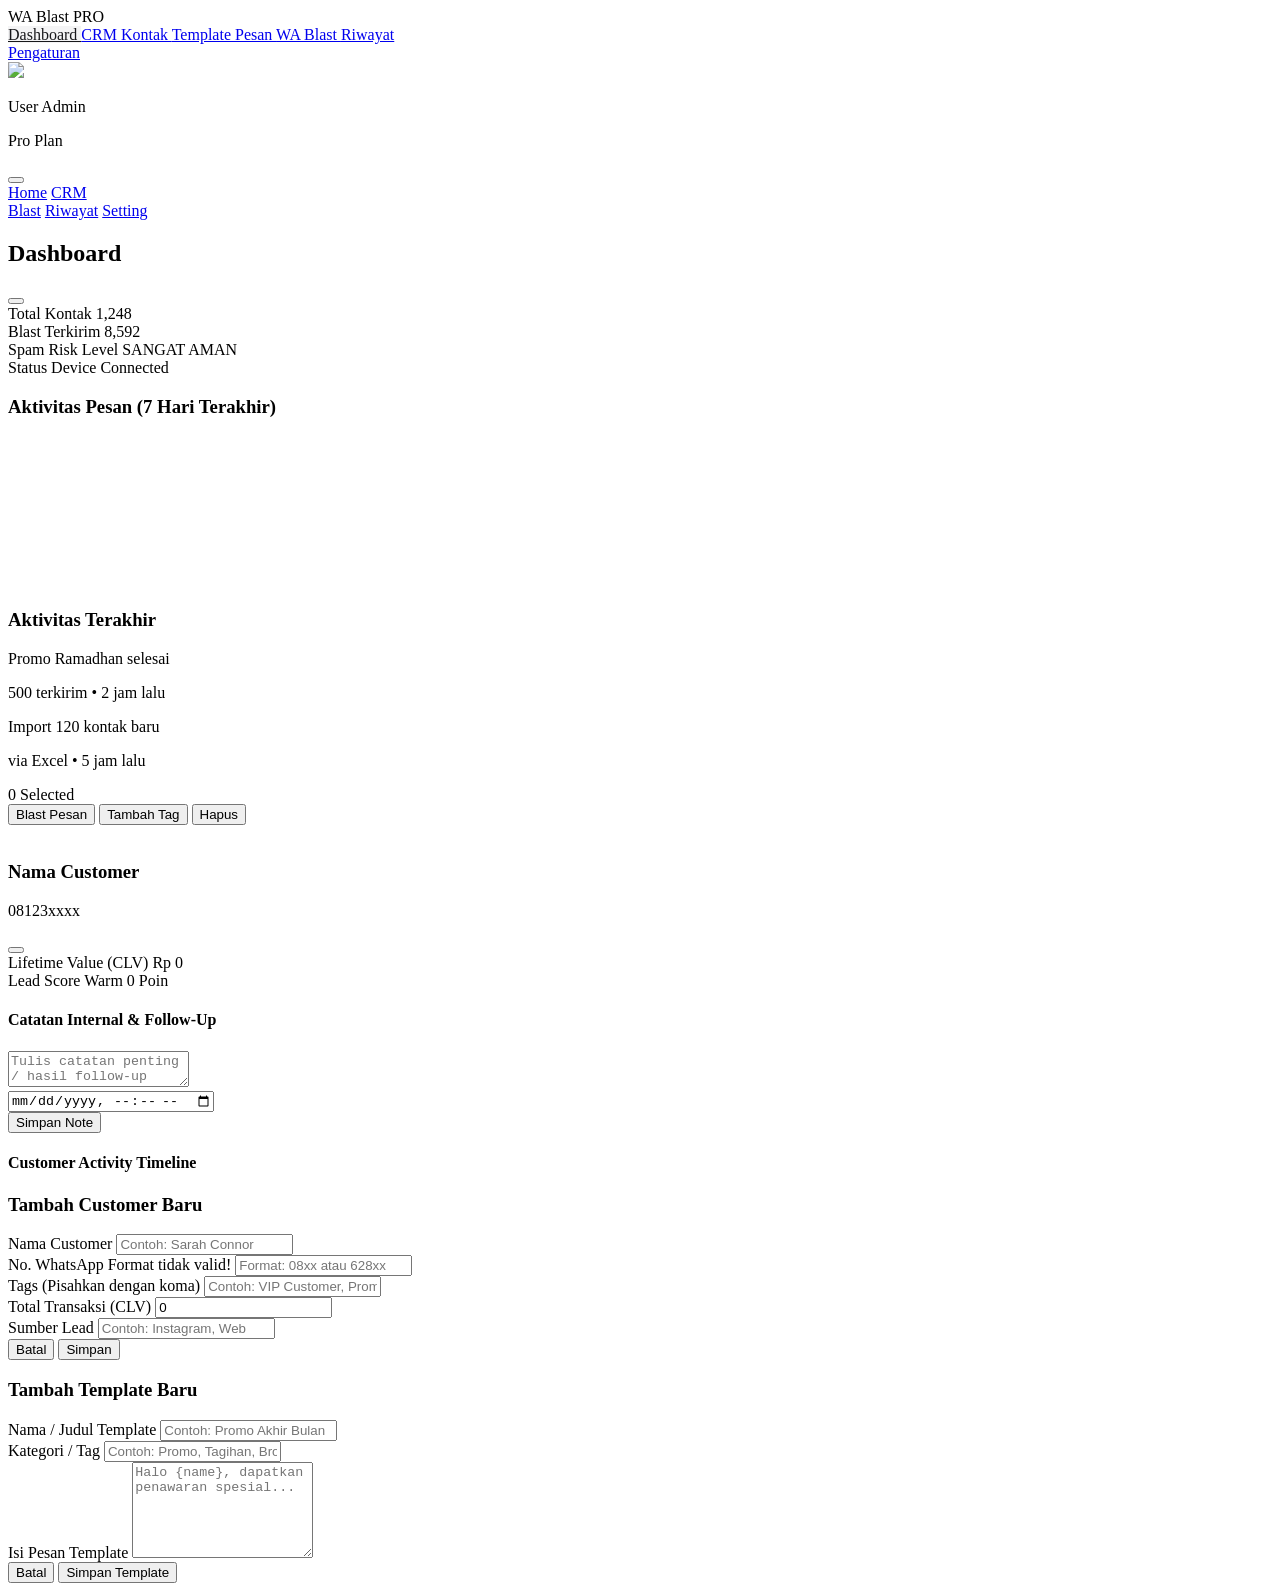
==== commit e1c5868b: "Update dashboard.html" ====
--- a/dashboard.html
+++ b/dashboard.html
@@ -3,7 +3,7 @@
 <head>
     <meta charset="UTF-8">
     <meta name="viewport" content="width=device-width, initial-scale=1.0">
-    <title>Dashboard Premium - WA Blast CRM</title>
+    <title>SaaS CRM & WA Blast Panel</title>
     <!-- Fonts & Icons -->
     <link href="https://fonts.googleapis.com/css2?family=Inter:wght@300;400;500;600;700&display=swap" rel="stylesheet">
     <script src="https://cdn.tailwindcss.com"></script>
@@ -130,284 +130,241 @@
                 </div>
             </section>
 
-            <!-- SECTION: CRM Kontak -->
+            <!-- SECTION: CRM Kontak (UPGRADED VERSION) -->
             <section id="contacts" class="view-section hidden">
-                <div class="flex flex-col md:flex-row justify-between items-start md:items-center mb-6 gap-4">
-                    <div class="relative w-full md:w-96">
-                        <i class="ph ph-magnifying-glass absolute left-3 top-1/2 -translate-y-1/2 text-zinc-400"></i>
-                        <input type="text" placeholder="Cari nama atau nomor..." class="w-full pl-10 pr-4 py-2 bg-white dark:bg-zinc-900 border border-zinc-200 dark:border-zinc-800 rounded-xl focus:ring-2 focus:ring-zinc-900 outline-none text-sm">
-                    </div>
-                    <div class="flex gap-2 w-full md:w-auto">
-                        <!-- Import Excel btn -->
-                        <label class="cursor-pointer bg-white dark:bg-zinc-800 border border-zinc-200 dark:border-zinc-700 text-sm font-medium px-4 py-2 rounded-xl shadow-sm hover:bg-zinc-50 dark:hover:bg-zinc-700 flex items-center gap-2">
-                            <i class="ph ph-file-xls"></i> Import CSV/Excel
-                            <input type="file" id="importExcel" accept=".xlsx, .xls, .csv" class="hidden">
-                        </label>
-                        <button class="bg-zinc-900 dark:bg-white text-white dark:text-zinc-900 text-sm font-medium px-4 py-2 rounded-xl shadow-sm hover:bg-zinc-800 transition-colors flex items-center gap-2 w-full md:w-auto justify-center">
-                            <i class="ph ph-plus"></i> Tambah
-                        </button>
-                    </div>
-                </div>
-                
-                <div class="bg-white dark:bg-zinc-900 border border-zinc-200 dark:border-zinc-800 rounded-2xl overflow-hidden shadow-sm">
-                    <div class="overflow-x-auto">
-                        <table class="w-full text-left text-sm">
-                            <thead class="bg-zinc-50 dark:bg-zinc-900/50 text-zinc-500 dark:text-zinc-400 border-b border-zinc-200 dark:border-zinc-800">
-                                <tr>
-                                    <th class="px-6 py-4 font-medium">Nama Customer</th>
-                                    <th class="px-6 py-4 font-medium">No. WhatsApp</th>
-                                    <th class="px-6 py-4 font-medium">Tag</th>
-                                    <th class="px-6 py-4 font-medium text-right">Aksi</th>
-                                </tr>
-                            </thead>
-                            <tbody class="divide-y divide-zinc-200 dark:divide-zinc-800" id="contactTableBody">
-                                <!-- Data dummy dirender via JS -->
-                            </tbody>
-                        </table>
-                    </div>
-                </div>
-            </section>
-
-            <!-- SECTION: Template Pesan -->
-            <section id="templates" class="view-section hidden">
-                <div class="flex flex-col md:flex-row justify-between items-start md:items-center mb-6 gap-4">
-                    <div>
-                        <h3 class="text-lg font-semibold mb-1">Template Pesan</h3>
-                        <p class="text-sm text-zinc-500">Buat template pesan untuk memudahkan pengiriman pesan massal.</p>
-                    </div>
-                    <button id="btnOpenTemplateModal" class="bg-zinc-900 dark:bg-white text-white dark:text-zinc-900 text-sm font-medium px-4 py-2.5 rounded-xl shadow-sm hover:opacity-90 transition-opacity flex items-center gap-2">
-                        <i class="ph ph-plus"></i> Tambah Template
-                    </button>
-                </div>
-
-                <!-- Empty State (Muncul jika belum ada template) -->
-                <div id="templateEmptyState" class="empty-state py-12 flex flex-col items-center justify-center border border-dashed border-zinc-200 dark:border-zinc-800 rounded-2xl">
-                    <i class="ph ph-chat-text text-4xl text-zinc-300 dark:text-zinc-700 mb-3"></i>
-                    <p class="text-zinc-500 text-sm">Belum ada template pesan yang dibuat.</p>
-                </div>
-
-                <!-- Grid Tampilan Template Card -->
-                <div id="templatesGrid" class="grid grid-cols-1 md:grid-cols-2 lg:grid-cols-3 gap-4 hidden">
-                    <!-- Cards akan di-render secara dinamis lewat JS -->
-                </div>
-            </section>
-
-            <!-- SECTION: WA Blast (PREMIUM ANTI-BAN ENGINE) -->
-            <section id="blast" class="view-section hidden max-w-7xl mx-auto">
-                <div class="grid grid-cols-1 lg:grid-cols-12 gap-6">
+                <!-- CRM Analytics Dashboard Mini -->
+                <div class="grid grid-cols-2 md:grid-cols-5 gap-4 mb-6">
+                    <div class="bg-white dark:bg-zinc-900 border border-zinc-200 dark:border-zinc-800 p-4 rounded-xl shadow-sm">
+                        <span class="text-xs text-zinc-400 block font-semibold">TOTAL CUSTOMER</span>
+                        <span id="crmStatTotal" class="text-xl font-bold">0</span>
+                    </div>
+                    <div class="bg-white dark:bg-zinc-900 border border-zinc-200 dark:border-zinc-800 p-4 rounded-xl shadow-sm">
+                        <span class="text-xs text-emerald-500 block font-semibold">CUSTOMER AKTIF</span>
+                        <span id="crmStatActive" class="text-xl font-bold text-emerald-500">0</span>
+                    </div>
+                    <div class="bg-white dark:bg-zinc-900 border border-zinc-200 dark:border-zinc-800 p-4 rounded-xl shadow-sm">
+                        <span class="text-xs text-amber-500 block font-semibold">HOT LEADS</span>
+                        <span id="crmStatHot" class="text-xl font-bold text-amber-500">0</span>
+                    </div>
+                    <div class="bg-white dark:bg-zinc-900 border border-zinc-200 dark:border-zinc-800 p-4 rounded-xl shadow-sm">
+                        <span class="text-xs text-rose-500 block font-semibold">DORMANT</span>
+                        <span id="crmStatDormant" class="text-xl font-bold text-rose-500">0</span>
+                    </div>
+                    <div class="bg-white dark:bg-zinc-900 border border-zinc-200 dark:border-zinc-800 p-4 rounded-xl shadow-sm col-span-2 md:col-span-1">
+                        <span class="text-xs text-indigo-500 block font-semibold">LIFETIME VALUE (CLV)</span>
+                        <span id="crmStatLTV" class="text-xl font-bold text-indigo-500">Rp 0</span>
+                    </div>
+                </div>
+
+                <div class="grid grid-cols-1 lg:grid-cols-12 gap-6 items-start">
                     
-                    <!-- Left Side: Campaign Composer -->
-                    <div class="lg:col-span-7 space-y-6">
-                        <div class="bg-white dark:bg-zinc-900 border border-zinc-200 dark:border-zinc-800 rounded-2xl shadow-sm p-6 md:p-8 space-y-6">
-                            <div>
-                                <h3 class="text-lg font-semibold mb-1">Campaign Composer</h3>
-                                <p class="text-sm text-zinc-500">Kirim broadcast pesan dengan parameter anti-banned acak.</p>
-                            </div>
-
-                            <div class="space-y-4">
-                                <!-- Input Target -->
-                                <div>
-                                    <label class="block text-sm font-medium mb-1.5 flex justify-between">
-                                        <span>Nomor Target WhatsApp</span>
-                                        <span id="targetCounter" class="text-xs text-zinc-400">0 Nomor</span>
-                                    </label>
-                                    <textarea id="targetNumbers" rows="3" class="w-full px-4 py-3 bg-zinc-50 dark:bg-zinc-800 border border-zinc-200 dark:border-zinc-700 rounded-xl focus:ring-2 focus:ring-zinc-900 outline-none text-sm resize-none transition-all text-zinc-900 dark:text-white" placeholder="Contoh: 08123456789, 08987654321"></textarea>
-                                    <p class="text-xs text-zinc-400 mt-1">Pisahkan nomor dengan tanda koma (,).</p>
-                                </div>
-
-                                <!-- Template Rotation Settings -->
-                                <div>
-                                    <div class="flex justify-between items-center mb-1.5">
-                                        <label class="block text-sm font-medium">Template Rotation (Acak Otomatis)</label>
-                                        <button type="button" id="btnAddNewVariation" class="text-xs text-indigo-500 font-medium flex items-center gap-1"><i class="ph ph-plus"></i> Tambah Variasi</button>
-                                    </div>
-                                    <div id="variationInputsContainer" class="space-y-3">
-                                        <!-- Template inputs will render here dynamically -->
-                                    </div>
-                                    <p class="text-xs text-zinc-400 mt-2">Sistem akan merotasi template di atas secara bergantian untuk menghindari deteksi spam kembar.</p>
-                                </div>
-
-                                <!-- Custom Spinners & Modifiers -->
-                                <div class="p-4 bg-zinc-50 dark:bg-zinc-800/50 rounded-xl space-y-3">
-                                    <label class="flex items-center gap-2.5 cursor-pointer">
-                                        <input type="checkbox" id="chkRandomGreeting" checked class="w-4 h-4 rounded border-zinc-300 dark:border-zinc-700 accent-zinc-950">
-                                        <span class="text-sm font-medium">Sisipkan Sapaan Acak (Random Greetings)</span>
-                                    </label>
-                                    <label class="flex items-center gap-2.5 cursor-pointer">
-                                        <input type="checkbox" id="chkRandomEmoji" checked class="w-4 h-4 rounded border-zinc-300 dark:border-zinc-700 accent-zinc-950">
-                                        <span class="text-sm font-medium">Sisipkan Emoji Acak di Akhir Pesan</span>
-                                    </label>
-                                </div>
-
-                                <!-- Anti-Spam Realtime Warning -->
-                                <div id="spamWarningBox" class="hidden p-4 bg-rose-50 dark:bg-rose-950/20 border border-rose-150 dark:border-rose-900/40 rounded-xl flex items-start gap-3 text-rose-700 dark:text-rose-300">
-                                    <i class="ph ph-warning-octagon text-xl shrink-0 mt-0.5"></i>
-                                    <div>
-                                        <h5 class="font-medium text-sm">Peringatan Deteksi Spam Content!</h5>
-                                        <p class="text-xs mt-0.5 opacity-90">Variasi pesan Anda mengandung kata berisiko tinggi (seperti GRATIS, SLOT, CUAN, dll.). Silakan perbaiki isi pesan untuk menjaga kesehatan nomor Anda.</p>
-                                    </div>
-                                </div>
-                            </div>
-                        </div>
-
-                        <!-- Live Queue Monitor (Dinamis) -->
-                        <div id="liveQueueBox" class="hidden bg-white dark:bg-zinc-900 border border-zinc-200 dark:border-zinc-800 rounded-2xl shadow-sm p-6 space-y-4">
-                            <div class="flex justify-between items-center">
-                                <div>
-                                    <h4 class="font-semibold">Queue Campaign Status</h4>
-                                    <span id="queueSimulationText" class="text-xs text-indigo-500 flex items-center gap-1 mt-0.5"><i class="ph ph-spinner animate-spin"></i> Idle</span>
-                                </div>
-                                <span id="queueProgressBadge" class="text-xs font-mono px-2.5 py-1 bg-zinc-100 dark:bg-zinc-800 rounded-lg border border-zinc-200 dark:border-zinc-700">0 / 0</span>
-                            </div>
-
-                            <!-- Progress Bar -->
-                            <div class="w-full bg-zinc-100 dark:bg-zinc-800 h-2 rounded-full overflow-hidden">
-                                <div id="queueProgressBar" class="bg-zinc-900 dark:bg-white h-full w-0 transition-all duration-300"></div>
-                            </div>
-
-                            <div class="grid grid-cols-2 sm:grid-cols-4 gap-3 text-center">
-                                <div class="bg-zinc-50 dark:bg-zinc-800/30 p-2.5 rounded-xl border border-zinc-100 dark:border-zinc-800">
-                                    <span class="text-[10px] text-zinc-400 block uppercase font-semibold">Terkirim</span>
-                                    <span id="statSuccessCount" class="text-lg font-bold text-emerald-500">0</span>
-                                </div>
-                                <div class="bg-zinc-50 dark:bg-zinc-800/30 p-2.5 rounded-xl border border-zinc-100 dark:border-zinc-800">
-                                    <span class="text-[10px] text-zinc-400 block uppercase font-semibold">Gagal</span>
-                                    <span id="statFailedCount" class="text-lg font-bold text-rose-500">0</span>
-                                </div>
-                                <div class="bg-zinc-50 dark:bg-zinc-800/30 p-2.5 rounded-xl border border-zinc-100 dark:border-zinc-800">
-                                    <span class="text-[10px] text-zinc-400 block uppercase font-semibold">Sisa Waktu</span>
-                                    <span id="statEstTime" class="text-lg font-bold text-zinc-700 dark:text-zinc-300">0s</span>
-                                </div>
-                                <div class="bg-zinc-50 dark:bg-zinc-800/30 p-2.5 rounded-xl border border-zinc-100 dark:border-zinc-800">
-                                    <span class="text-[10px] text-zinc-400 block uppercase font-semibold">Avg Delay</span>
-                                    <span id="statAvgDelay" class="text-lg font-bold text-zinc-700 dark:text-zinc-300">0s</span>
-                                </div>
-                            </div>
-                        </div>
-                    </div>
-
-                    <!-- Right Side: Anti-Ban Parameter Console & Education -->
-                    <div class="lg:col-span-5 space-y-6">
-                        
-                        <!-- Device Health Monitoring -->
-                        <div class="bg-white dark:bg-zinc-900 border border-zinc-200 dark:border-zinc-800 rounded-2xl shadow-sm p-6 space-y-4">
-                            <h4 class="font-semibold text-sm">Anti-Ban Engine Guard</h4>
-                            <div class="flex items-center justify-between p-4 bg-emerald-50 dark:bg-emerald-950/20 border border-emerald-100 dark:border-emerald-900/30 rounded-xl" id="deviceHealthWidget">
-                                <div class="flex items-center gap-3">
-                                    <i class="ph ph-heartbeat text-2xl text-emerald-500" id="deviceHealthIcon"></i>
-                                    <div>
-                                        <h5 class="text-sm font-semibold" id="deviceHealthTitle">Device Status: AMAN</h5>
-                                        <p class="text-xs text-zinc-500" id="deviceHealthDesc">Parameter anti-ban dikonfigurasi secara optimal.</p>
-                                    </div>
-                                </div>
-                                <span class="w-3 h-3 bg-emerald-500 rounded-full animate-ping shrink-0" id="deviceHealthPing"></span>
-                            </div>
-                        </div>
-
-                        <!-- Anti-Ban Settings Configurator -->
-                        <div class="bg-white dark:bg-zinc-900 border border-zinc-200 dark:border-zinc-800 rounded-2xl shadow-sm p-6 space-y-5">
-                            <h4 class="font-semibold text-sm flex items-center gap-2"><i class="ph ph-shield-check text-indigo-500 text-lg"></i> Anti-Ban Configuration</h4>
-                            
-                            <!-- Preset Mode Selector -->
-                            <div>
-                                <label class="block text-xs font-semibold text-zinc-400 uppercase tracking-wider mb-2">Preset Mode</label>
-                                <div class="grid grid-cols-3 gap-2">
-                                    <button type="button" id="btnPresetSafe" class="preset-btn active py-2.5 border border-zinc-900 dark:border-white bg-zinc-900 dark:bg-white text-white dark:text-zinc-950 rounded-xl text-xs font-semibold transition-all">Safe</button>
-                                    <button type="button" id="btnPresetNormal" class="preset-btn py-2.5 border border-zinc-200 dark:border-zinc-800 hover:bg-zinc-50 dark:hover:bg-zinc-800 text-zinc-700 dark:text-zinc-300 rounded-xl text-xs font-semibold transition-all">Normal</button>
-                                    <button type="button" id="btnPresetFast" class="preset-btn py-2.5 border border-zinc-200 dark:border-zinc-800 hover:bg-zinc-50 dark:hover:bg-zinc-800 text-zinc-700 dark:text-zinc-300 rounded-xl text-xs font-semibold transition-all">Fast</button>
-                                </div>
-                                <p id="presetDescription" class="text-xs text-zinc-500 mt-2">Mode Safe: Delay panjang (30-60 detik) dengan typing simulation aktif dan jeda batch ketat. Sangat direkomendasikan.</p>
-                            </div>
-
-                            <!-- Custom Delay Input -->
-                            <div class="grid grid-cols-2 gap-4">
-                                <div>
-                                    <label class="block text-xs font-semibold text-zinc-400 uppercase tracking-wider mb-1.5">Min Delay (Detik)</label>
-                                    <input type="number" id="minDelay" class="w-full px-3 py-2 bg-zinc-50 dark:bg-zinc-800 border border-zinc-200 dark:border-zinc-700 rounded-xl focus:ring-1 focus:ring-zinc-900 outline-none text-sm text-zinc-900 dark:text-white" value="30">
-                                </div>
-                                <div>
-                                    <label class="block text-xs font-semibold text-zinc-400 uppercase tracking-wider mb-1.5">Max Delay (Detik)</label>
-                                    <input type="number" id="maxDelay" class="w-full px-3 py-2 bg-zinc-50 dark:bg-zinc-800 border border-zinc-200 dark:border-zinc-700 rounded-xl focus:ring-1 focus:ring-zinc-900 outline-none text-sm text-zinc-900 dark:text-white" value="60">
-                                </div>
-                            </div>
-
-                            <!-- Batch sending configuration -->
-                            <div class="grid grid-cols-2 gap-4">
-                                <div>
-                                    <label class="block text-xs font-semibold text-zinc-400 uppercase tracking-wider mb-1.5">Pesan Per Batch</label>
-                                    <input type="number" id="batchSize" class="w-full px-3 py-2 bg-zinc-50 dark:bg-zinc-800 border border-zinc-200 dark:border-zinc-700 rounded-xl focus:ring-1 focus:ring-zinc-900 outline-none text-sm text-zinc-900 dark:text-white" value="15">
-                                </div>
-                                <div>
-                                    <label class="block text-xs font-semibold text-zinc-400 uppercase tracking-wider mb-1.5">Pause Batch (Menit)</label>
-                                    <input type="number" id="batchPause" class="w-full px-3 py-2 bg-zinc-50 dark:bg-zinc-800 border border-zinc-200 dark:border-zinc-700 rounded-xl focus:ring-1 focus:ring-zinc-900 outline-none text-sm text-zinc-900 dark:text-white" value="3">
-                                </div>
-                            </div>
-
-                            <!-- Daily Limit Warning -->
-                            <div>
-                                <label class="block text-xs font-semibold text-zinc-400 uppercase tracking-wider mb-1.5">Daily Limit Protection</label>
-                                <div class="flex items-center justify-between text-xs font-medium text-zinc-600 dark:text-zinc-400">
-                                    <span>Rekomendasi Batas Aman:</span>
-                                    <span id="txtDailyLimitRec" class="text-zinc-900 dark:text-white font-semibold">50 / Hari (Nomor Baru)</span>
-                                </div>
-                                <div class="mt-3 flex gap-2">
-                                    <button type="button" id="btnLimitNewNum" class="flex-1 py-1.5 bg-zinc-50 dark:bg-zinc-800 hover:bg-zinc-100 rounded-lg text-xs border border-zinc-200 dark:border-zinc-700 transition-all font-medium">Nomor Baru</button>
-                                    <button type="button" id="btnLimitActiveNum" class="flex-1 py-1.5 bg-zinc-50 dark:bg-zinc-800 hover:bg-zinc-100 rounded-lg text-xs border border-zinc-200 dark:border-zinc-700 transition-all font-medium text-zinc-500">Nomor Lama/Aktif</button>
-                                </div>
-                            </div>
-
-                            <button id="btnSendBlast" class="w-full py-3.5 bg-zinc-900 text-white dark:bg-white dark:text-zinc-900 text-sm font-semibold rounded-xl shadow-sm hover:opacity-95 transition-opacity flex items-center justify-center gap-2">
-                                <i class="ph ph-rocket-launch"></i> Jalankan Anti-Ban Blast Campaign
-                            </button>
-                        </div>
-
-                        <!-- Warm-Up Recommendation Card -->
-                        <div class="bg-zinc-900 text-white dark:bg-zinc-900 border border-zinc-800 rounded-2xl shadow-sm p-6 relative overflow-hidden">
-                            <div class="absolute -right-8 -bottom-8 w-24 h-24 bg-white/5 rounded-full blur-xl"></div>
-                            <div class="flex items-center gap-2.5 text-indigo-400 mb-3">
-                                <i class="ph ph-lightning-fill text-xl"></i>
-                                <span class="text-xs font-bold tracking-wider uppercase font-mono">Premium Edukasi</span>
-                            </div>
-                            <h4 class="font-bold text-base mb-2">Tips Menjaga Nomor WhatsApp Tetap Aman</h4>
-                            <ul class="space-y-2 text-xs text-zinc-400">
-                                <li class="flex items-start gap-2"><i class="ph ph-check-circle-fill text-emerald-400 text-sm mt-0.5 shrink-0"></i> Jangan langsung mengirim blast masif dari nomor baru, lakukan warm-up bertahap.</li>
-                                <li class="flex items-start gap-2"><i class="ph ph-check-circle-fill text-emerald-400 text-sm mt-0.5 shrink-0"></i> Prioritaskan kontak yang sudah menyimpan nomor Anda untuk menekan rasio "Report Spam".</li>
-                                <li class="flex items-start gap-2"><i class="ph ph-check-circle-fill text-emerald-400 text-sm mt-0.5 shrink-0"></i> Hindari menaruh link mentah secara agresif, rotasi sapaan dan emoji acak.</li>
-                            </ul>
-                        </div>
-                    </div>
-
+                    <!-- Left Sidebar: Saved Segments -->
+                    <div class="lg:col-span-3 space-y-4">
+                        <div class="bg-white dark:bg-zinc-900 border border-zinc-200 dark:border-zinc-800 rounded-2xl p-5 shadow-sm space-y-3">
+                            <h4 class="text-xs font-bold text-zinc-400 uppercase tracking-wider mb-2">Saved Segments</h4>
+                            <div class="space-y-1" id="savedSegmentsList">
+                                <button type="button" data-segment="all" class="w-full text-left px-3 py-2 rounded-xl text-sm font-medium transition-all bg-zinc-100 dark:bg-zinc-800 text-zinc-900 dark:text-white flex justify-between items-center">
+                                    <span>Semua Customer</span>
+                                    <span id="badgeSegAll" class="text-xs bg-white dark:bg-zinc-900 px-2 py-0.5 rounded-md border">0</span>
+                                </button>
+                                <button type="button" data-segment="vip" class="w-full text-left px-3 py-2 rounded-xl text-sm font-medium transition-all text-zinc-600 hover:bg-zinc-50 dark:text-zinc-400 dark:hover:bg-zinc-800/50 flex justify-between items-center">
+                                    <span>VIP Customer</span>
+                                    <span id="badgeSegVip" class="text-xs bg-zinc-100 dark:bg-zinc-800 px-2 py-0.5 rounded-md">0</span>
+                                </button>
+                                <button type="button" data-segment="hot" class="w-full text-left px-3 py-2 rounded-xl text-sm font-medium transition-all text-zinc-600 hover:bg-zinc-50 dark:text-zinc-400 dark:hover:bg-zinc-800/50 flex justify-between items-center">
+                                    <span>Hot Leads</span>
+                                    <span id="badgeSegHot" class="text-xs bg-zinc-100 dark:bg-zinc-800 px-2 py-0.5 rounded-md">0</span>
+                                </button>
+                                <button type="button" data-segment="dormant" class="w-full text-left px-3 py-2 rounded-xl text-sm font-medium transition-all text-zinc-600 hover:bg-zinc-50 dark:text-zinc-400 dark:hover:bg-zinc-800/50 flex justify-between items-center">
+                                    <span>Dormant Customer</span>
+                                    <span id="badgeSegDormant" class="text-xs bg-zinc-100 dark:bg-zinc-800 px-2 py-0.5 rounded-md">0</span>
+                                </button>
+                            </div>
+                        </div>
+                    </div>
+
+                    <!-- Right Side: Main Table & Control Area -->
+                    <div class="lg:col-span-9 space-y-4">
+                        <div class="flex flex-col md:flex-row justify-between items-start md:items-center gap-4 bg-white dark:bg-zinc-900 border border-zinc-200 dark:border-zinc-800 p-4 rounded-2xl shadow-sm">
+                            <div class="relative w-full md:w-80">
+                                <i class="ph ph-magnifying-glass absolute left-3 top-1/2 -translate-y-1/2 text-zinc-400"></i>
+                                <input type="text" id="crmSearch" placeholder="Cari nama, WA, tag, catatan..." class="w-full pl-10 pr-4 py-2.5 bg-zinc-50 dark:bg-zinc-800 border border-zinc-200 dark:border-zinc-700 rounded-xl focus:ring-1 focus:ring-zinc-900 outline-none text-sm text-zinc-900 dark:text-white">
+                            </div>
+
+                            <div class="flex gap-2 w-full md:w-auto flex-wrap">
+                                <!-- Customizable Columns Toggle -->
+                                <button id="btnToggleColumns" class="bg-zinc-100 dark:bg-zinc-800 border border-zinc-200 dark:border-zinc-700 text-sm font-medium px-4 py-2.5 rounded-xl shadow-sm hover:opacity-90 flex items-center gap-2">
+                                    <i class="ph ph-sliders"></i> Kolom
+                                </button>
+                                <!-- Export Actions -->
+                                <button id="btnExportMenu" class="bg-zinc-100 dark:bg-zinc-800 border border-zinc-200 dark:border-zinc-700 text-sm font-medium px-4 py-2.5 rounded-xl shadow-sm hover:opacity-90 flex items-center gap-2">
+                                    <i class="ph ph-export"></i> Export
+                                </button>
+                                <!-- Import CSV/Excel -->
+                                <label class="cursor-pointer bg-white dark:bg-zinc-800 border border-zinc-200 dark:border-zinc-700 text-sm font-medium px-4 py-2.5 rounded-xl shadow-sm hover:bg-zinc-50 dark:hover:bg-zinc-700 flex items-center gap-2">
+                                    <i class="ph ph-file-csv"></i> Import
+                                    <input type="file" id="importCRMExcel" accept=".xlsx, .xls, .csv" class="hidden">
+                                </label>
+                                <!-- Tambah Customer -->
+                                <button id="btnAddCustomer" class="bg-zinc-900 dark:bg-white text-white dark:text-zinc-900 text-sm font-medium px-4 py-2.5 rounded-xl shadow-sm hover:opacity-95 transition-all flex items-center gap-2">
+                                    <i class="ph ph-user-plus"></i> Tambah
+                                </button>
+                            </div>
+                        </div>
+
+                        <!-- Column Customize Popover (Hidden by default) -->
+                        <div id="columnSelectorPopover" class="hidden bg-white dark:bg-zinc-900 border border-zinc-200 dark:border-zinc-800 rounded-xl p-4 shadow-lg absolute right-12 z-50 w-48 space-y-2">
+                            <h5 class="text-xs font-bold text-zinc-400 uppercase tracking-wider mb-2">Tampilkan Kolom</h5>
+                            <label class="flex items-center gap-2 text-sm cursor-pointer"><input type="checkbox" checked data-col="col-score" class="col-toggle accent-zinc-950"> Lead Score</label>
+                            <label class="flex items-center gap-2 text-sm cursor-pointer"><input type="checkbox" checked data-col="col-ltv" class="col-toggle accent-zinc-950"> Lifetime Value (CLV)</label>
+                            <label class="flex items-center gap-2 text-sm cursor-pointer"><input type="checkbox" checked data-col="col-source" class="col-toggle accent-zinc-950"> Sumber Lead</label>
+                            <label class="flex items-center gap-2 text-sm cursor-pointer"><input type="checkbox" checked data-col="col-activity" class="col-toggle accent-zinc-950"> Terakhir Aktif</label>
+                        </div>
+
+                        <!-- Main Table CRM -->
+                        <div class="bg-white dark:bg-zinc-900 border border-zinc-200 dark:border-zinc-800 rounded-2xl overflow-hidden shadow-sm relative">
+                            <!-- Table Empty State -->
+                            <div id="crmEmptyState" class="hidden empty-state p-12 text-center flex flex-col items-center">
+                                <i class="ph ph-users-three text-4xl text-zinc-300 dark:text-zinc-700 mb-3"></i>
+                                <h4 class="font-semibold text-sm">Belum ada Customer</h4>
+                                <p class="text-xs text-zinc-500 mt-1 max-w-sm">Kelola customer Anda untuk melakukan segmentasi cerdas dan WA Blast yang efektif.</p>
+                                <button type="button" onclick="document.getElementById('btnAddCustomer').click()" class="mt-4 bg-zinc-900 dark:bg-white text-white dark:text-zinc-900 text-xs font-semibold px-4 py-2 rounded-xl">Tambah Manual</button>
+                            </div>
+
+                            <div class="overflow-x-auto" id="crmTableContainer">
+                                <table class="w-full text-left text-sm whitespace-nowrap">
+                                    <thead class="bg-zinc-50 dark:bg-zinc-900/50 text-zinc-500 dark:text-zinc-400 border-b border-zinc-200 dark:border-zinc-800 font-medium">
+                                        <tr>
+                                            <th class="px-6 py-4 w-10"><input type="checkbox" id="chkSelectAllCRM" class="rounded accent-zinc-950"></th>
+                                            <th class="px-6 py-4">Customer</th>
+                                            <th class="px-6 py-4">WhatsApp</th>
+                                            <th class="px-6 py-4">Tags / Kategori</th>
+                                            <th class="px-6 py-4 col-score">Lead Score</th>
+                                            <th class="px-6 py-4 col-ltv">CLV (Transaksi)</th>
+                                            <th class="px-6 py-4 col-source">Sumber</th>
+                                            <th class="px-6 py-4 col-activity">Terakhir Aktif</th>
+                                            <th class="px-6 py-4 text-right">Aksi</th>
+                                        </tr>
+                                    </thead>
+                                    <tbody class="divide-y divide-zinc-200 dark:divide-zinc-800" id="crmTableBody">
+                                        <!-- Render dinamis via JS -->
+                                    </tbody>
+                                </table>
+                            </div>
+                        </div>
+
+                    </div>
                 </div>
             </section>
             
-            <!-- SECTION: Riwayat -->
-            <section id="history" class="view-section hidden"><div class="empty-state"><h3>Menu Riwayat</h3></div></section>
-            
-            <!-- SECTION: Pengaturan -->
-            <section id="settings" class="view-section hidden max-w-2xl mx-auto">
-                <div class="bg-white dark:bg-zinc-900 border border-zinc-200 dark:border-zinc-800 rounded-2xl shadow-sm p-6 md:p-8">
-                    <h3 class="font-semibold text-lg mb-2">Pengaturan Integrasi</h3>
-                    <p class="text-sm text-zinc-500 mb-6">Hubungkan aplikasi Anda dengan API eksternal.</p>
-                    
-                    <div class="space-y-4">
-                        <div>
-                            <label class="block text-sm font-medium mb-2 flex items-center gap-2">
-                                <i class="ph ph-key text-zinc-400"></i> Fonnte API Token
-                            </label>
-                            <input type="password" id="fonnteTokenInput" class="w-full px-4 py-3 bg-zinc-50 dark:bg-zinc-800 border border-zinc-200 dark:border-zinc-700 rounded-xl focus:ring-2 focus:ring-zinc-900 outline-none transition-all text-sm text-zinc-900 dark:text-white" placeholder="Paste Token Anda di sini">
-                            <p class="text-xs text-zinc-500 mt-2">Token akan disimpan aman secara lokal di browser Anda (Local Storage).</p>
-                        </div>
-                        <div class="pt-2">
-                            <button id="btnSaveFonnte" class="bg-zinc-900 text-white dark:bg-white dark:text-zinc-900 text-sm font-medium px-5 py-2.5 rounded-xl shadow-sm hover:opacity-90 transition-opacity flex items-center gap-2">
-                                <i class="ph ph-arrows-clockwise"></i> Simpan & Test Koneksi
-                            </button>
-                        </div>
-                    </div>
-                </div>
-            </section>
+            <!-- SECTION: WA Blast -->
+            <!-- SECTION: Placeholder, Pengaturan tetap di bawah -->
+            <!-- ... section templates, blast, history, settings yang sudah dimodifikasi tetap ada di atas ... -->
 
         </div>
     </main>
+
+    <!-- STICKY BULK ACTIONS TOOLBAR (Floating Black Bar) -->
+    <div id="stickyBulkToolbar" class="fixed bottom-6 left-1/2 -translate-x-1/2 bg-zinc-900 text-white dark:bg-white dark:text-zinc-950 px-6 py-3.5 rounded-2xl shadow-2xl flex items-center gap-6 z-50 border border-zinc-800 dark:border-zinc-200 transition-all duration-300 transform translate-y-24 opacity-0">
+        <span class="text-xs font-semibold" id="txtBulkSelectedCount">0 Selected</span>
+        <div class="h-4 w-px bg-zinc-700 dark:bg-zinc-300"></div>
+        <div class="flex items-center gap-3">
+            <button id="btnBulkBlast" class="text-xs font-bold hover:text-indigo-400 flex items-center gap-1.5 transition-colors"><i class="ph ph-paper-plane-tilt"></i> Blast Pesan</button>
+            <button id="btnBulkTag" class="text-xs font-bold hover:text-indigo-400 flex items-center gap-1.5 transition-colors"><i class="ph ph-tag"></i> Tambah Tag</button>
+            <button id="btnBulkDelete" class="text-xs font-bold hover:text-rose-400 flex items-center gap-1.5 transition-colors"><i class="ph ph-trash"></i> Hapus</button>
+        </div>
+    </div>
+
+    <!-- NOTION-STYLE SLIDE-OVER DRAWER (CUSTOMER DETAIL & TIMELINE) -->
+    <div id="customerDrawer" class="fixed inset-y-0 right-0 w-full max-w-lg bg-white dark:bg-zinc-900 border-l border-zinc-200 dark:border-zinc-800 z-[100] shadow-2xl transform translate-x-full transition-transform duration-300 flex flex-col">
+        <!-- Drawer Header -->
+        <div class="p-6 border-b border-zinc-150 dark:border-zinc-800 flex items-center justify-between">
+            <div class="flex items-center gap-3">
+                <img id="drawerAvatar" src="" class="w-10 h-10 rounded-full bg-zinc-100">
+                <div>
+                    <h3 id="drawerName" class="font-bold text-zinc-900 dark:text-white leading-tight">Nama Customer</h3>
+                    <p id="drawerPhone" class="text-xs text-zinc-500 leading-tight">08123xxxx</p>
+                </div>
+            </div>
+            <button id="btnCloseDrawer" class="text-zinc-400 hover:text-zinc-600 dark:hover:text-white text-xl"><i class="ph ph-x"></i></button>
+        </div>
+
+        <!-- Drawer Content (Scrollable) -->
+        <div class="flex-1 overflow-y-auto p-6 space-y-6 custom-scrollbar">
+            <!-- Analytics Overview -->
+            <div class="grid grid-cols-2 gap-3">
+                <div class="bg-zinc-50 dark:bg-zinc-800/40 p-4 rounded-xl border border-zinc-100 dark:border-zinc-800">
+                    <span class="text-[10px] text-zinc-400 uppercase font-bold block">Lifetime Value (CLV)</span>
+                    <span id="drawerLTV" class="text-lg font-bold text-indigo-500 mt-1 block">Rp 0</span>
+                </div>
+                <div class="bg-zinc-50 dark:bg-zinc-800/40 p-4 rounded-xl border border-zinc-100 dark:border-zinc-800">
+                    <span class="text-[10px] text-zinc-400 uppercase font-bold block flex items-center gap-1">Lead Score <span id="drawerScoreBadge" class="text-[9px] bg-indigo-100 text-indigo-600 px-1 rounded">Warm</span></span>
+                    <span id="drawerScore" class="text-lg font-bold text-zinc-900 dark:text-white mt-1 block">0 Poin</span>
+                </div>
+            </div>
+
+            <!-- Notes Section -->
+            <div class="space-y-3">
+                <h4 class="font-semibold text-sm">Catatan Internal & Follow-Up</h4>
+                <div class="space-y-2">
+                    <textarea id="drawerNoteInput" rows="2" class="w-full p-3 text-xs bg-zinc-50 dark:bg-zinc-800 border border-zinc-200 dark:border-zinc-700 rounded-xl focus:ring-1 focus:ring-zinc-900 outline-none text-zinc-900 dark:text-white resize-none" placeholder="Tulis catatan penting / hasil follow-up disini..."></textarea>
+                    <div class="flex justify-between items-center gap-2">
+                        <!-- Reminder Date Scheduler -->
+                        <div class="flex items-center gap-1.5 text-xs text-zinc-500">
+                            <i class="ph ph-bell"></i>
+                            <input type="datetime-local" id="drawerReminderTime" class="bg-transparent border-none outline-none font-medium focus:underline cursor-pointer">
+                        </div>
+                        <button id="btnSaveDrawerNote" class="bg-zinc-900 dark:bg-white text-white dark:text-zinc-900 text-xs font-semibold px-4 py-2 rounded-lg hover:opacity-90 transition-opacity">Simpan Note</button>
+                    </div>
+                </div>
+            </div>
+
+            <!-- Modern Timeline Activity -->
+            <div class="space-y-3">
+                <h4 class="font-semibold text-sm">Customer Activity Timeline</h4>
+                <div id="drawerTimeline" class="space-y-4 border-l border-zinc-200 dark:border-zinc-800 ml-3 pl-4 relative">
+                    <!-- Dynamic timeline elements go here -->
+                </div>
+            </div>
+        </div>
+    </div>
+
+    <!-- MODAL POPUP: TAMBAH CUSTOMER MANUAL (DENGAN DETEKSI DUPLIKAT & VALIDASI WA) -->
+    <div id="customerModal" class="fixed inset-0 z-[100] flex items-center justify-center hidden">
+        <div class="absolute inset-0 bg-black/50 backdrop-blur-sm" id="custModalBackdrop"></div>
+        <div class="bg-white dark:bg-zinc-900 border border-zinc-200 dark:border-zinc-800 rounded-2xl w-full max-w-md p-6 relative z-10 mx-4 shadow-xl">
+            <h3 id="custModalTitle" class="text-lg font-semibold mb-4 text-zinc-900 dark:text-white">Tambah Customer Baru</h3>
+            <form id="customerForm" class="space-y-4">
+                <input type="hidden" id="custIndex">
+                <div>
+                    <label class="block text-sm font-medium mb-1">Nama Customer</label>
+                    <input type="text" id="custName" required class="w-full px-4 py-2.5 bg-zinc-50 dark:bg-zinc-800 border border-zinc-200 dark:border-zinc-700 rounded-xl focus:ring-2 focus:ring-zinc-900 outline-none text-sm text-zinc-900 dark:text-white" placeholder="Contoh: Sarah Connor">
+                </div>
+                <div>
+                    <label class="block text-sm font-medium mb-1 flex justify-between">No. WhatsApp <span id="waValidationWarning" class="text-[10px] text-rose-500 font-normal hidden">Format tidak valid!</span></label>
+                    <input type="text" id="custPhone" required class="w-full px-4 py-2.5 bg-zinc-50 dark:bg-zinc-800 border border-zinc-200 dark:border-zinc-700 rounded-xl focus:ring-2 focus:ring-zinc-900 outline-none text-sm text-zinc-900 dark:text-white" placeholder="Format: 08xx atau 628xx">
+                </div>
+                <div>
+                    <label class="block text-sm font-medium mb-1">Tags (Pisahkan dengan koma)</label>
+                    <input type="text" id="custTags" class="w-full px-4 py-2.5 bg-zinc-50 dark:bg-zinc-800 border border-zinc-200 dark:border-zinc-700 rounded-xl focus:ring-2 focus:ring-zinc-900 outline-none text-sm text-zinc-900 dark:text-white" placeholder="Contoh: VIP Customer, Promo, Hot Lead">
+                </div>
+                <div class="grid grid-cols-2 gap-3">
+                    <div>
+                        <label class="block text-sm font-medium mb-1">Total Transaksi (CLV)</label>
+                        <input type="number" id="custTransactions" class="w-full px-4 py-2.5 bg-zinc-50 dark:bg-zinc-800 border border-zinc-200 dark:border-zinc-700 rounded-xl focus:ring-2 focus:ring-zinc-900 outline-none text-sm text-zinc-900 dark:text-white" value="0">
+                    </div>
+                    <div>
+                        <label class="block text-sm font-medium mb-1">Sumber Lead</label>
+                        <input type="text" id="custSource" class="w-full px-4 py-2.5 bg-zinc-50 dark:bg-zinc-800 border border-zinc-200 dark:border-zinc-700 rounded-xl focus:ring-2 focus:ring-zinc-900 outline-none text-sm text-zinc-900 dark:text-white" placeholder="Contoh: Instagram, Web">
+                    </div>
+                </div>
+                <div class="flex justify-end gap-3 pt-2">
+                    <button type="button" id="btnCloseCustModal" class="px-4 py-2 rounded-xl text-sm font-medium text-zinc-600 dark:text-zinc-300 hover:bg-zinc-100 dark:hover:bg-zinc-800">Batal</button>
+                    <button type="submit" class="bg-zinc-900 dark:bg-white text-white dark:text-zinc-900 text-sm font-medium px-4 py-2 rounded-xl">Simpan</button>
+                </div>
+            </form>
+        </div>
+    </div>
 
     <!-- Modal Form Tambah/Edit Template -->
     <div id="templateModal" class="fixed inset-0 z-[100] flex items-center justify-center hidden">
@@ -437,6 +394,6 @@
     </div>
 
     <!-- JavaScript Loader -->
-    <script src="app.js?v=2.1"></script>
+    <script src="app.js?v=2.2"></script>
 </body>
 </html>
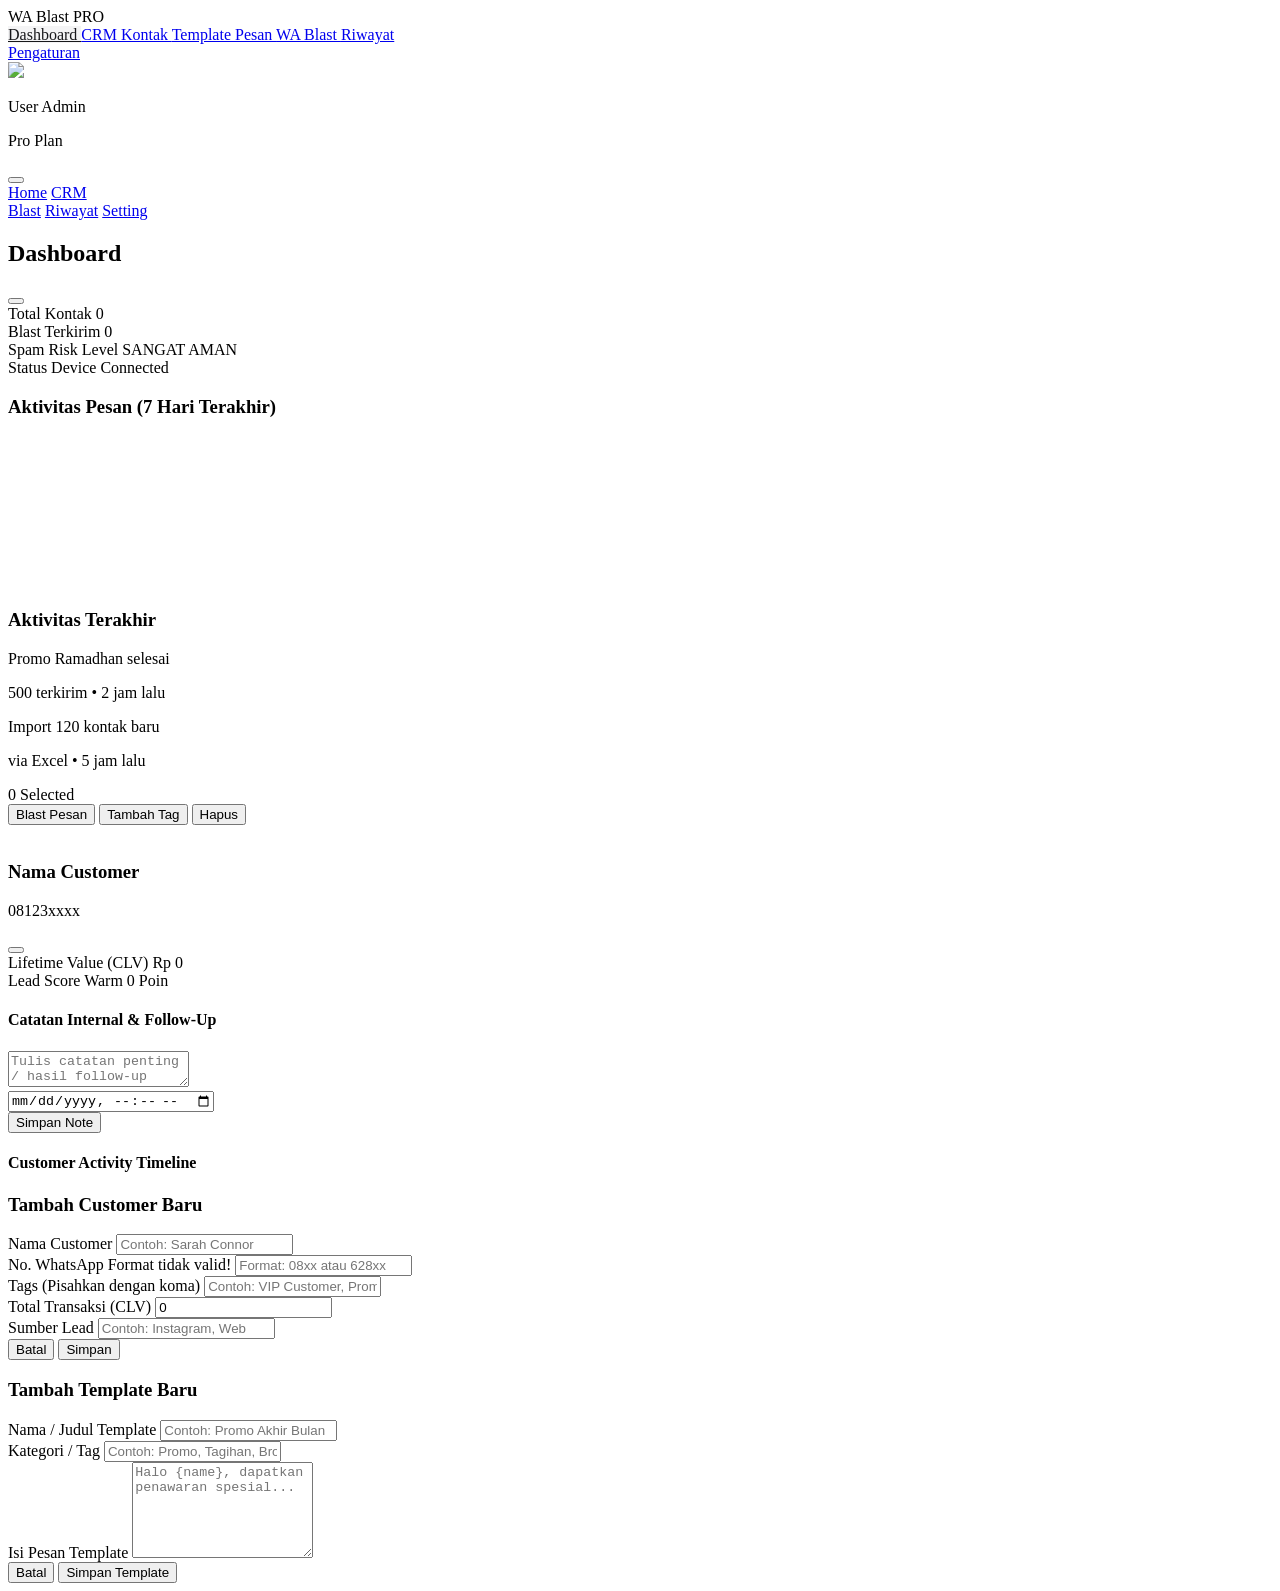
==== commit 350d9d88: "Update dashboard.html" ====
--- a/dashboard.html
+++ b/dashboard.html
@@ -91,11 +91,11 @@
                 <div class="grid grid-cols-2 md:grid-cols-4 gap-4 mb-8">
                     <div class="bg-white dark:bg-zinc-900 p-5 rounded-2xl border border-zinc-200 dark:border-zinc-800 shadow-sm flex flex-col">
                         <span class="text-zinc-500 dark:text-zinc-400 text-sm font-medium mb-1 flex items-center gap-2"><i class="ph ph-users"></i> Total Kontak</span>
-                        <span class="text-3xl font-bold tracking-tight">1,248</span>
+                        <span id="homeTotalContacts" class="text-3xl font-bold tracking-tight">0</span>
                     </div>
                     <div class="bg-white dark:bg-zinc-900 p-5 rounded-2xl border border-zinc-200 dark:border-zinc-800 shadow-sm flex flex-col">
                         <span class="text-zinc-500 dark:text-zinc-400 text-sm font-medium mb-1 flex items-center gap-2"><i class="ph ph-paper-plane-right"></i> Blast Terkirim</span>
-                        <span class="text-3xl font-bold tracking-tight">8,592</span>
+                        <span id="homeBlastTerkirim" class="text-3xl font-bold tracking-tight">0</span>
                     </div>
                     <div class="bg-white dark:bg-zinc-900 p-5 rounded-2xl border border-zinc-200 dark:border-zinc-800 shadow-sm flex flex-col">
                         <span class="text-zinc-500 dark:text-zinc-400 text-sm font-medium mb-1 flex items-center gap-2"><i class="ph ph-shield-alert"></i> Spam Risk Level</span>
@@ -130,7 +130,7 @@
                 </div>
             </section>
 
-            <!-- SECTION: CRM Kontak (UPGRADED VERSION) -->
+            <!-- SECTION: CRM Kontak -->
             <section id="contacts" class="view-section hidden">
                 <!-- CRM Analytics Dashboard Mini -->
                 <div class="grid grid-cols-2 md:grid-cols-5 gap-4 mb-6">
@@ -157,7 +157,6 @@
                 </div>
 
                 <div class="grid grid-cols-1 lg:grid-cols-12 gap-6 items-start">
-                    
                     <!-- Left Sidebar: Saved Segments -->
                     <div class="lg:col-span-3 space-y-4">
                         <div class="bg-white dark:bg-zinc-900 border border-zinc-200 dark:border-zinc-800 rounded-2xl p-5 shadow-sm space-y-3">
@@ -192,27 +191,23 @@
                             </div>
 
                             <div class="flex gap-2 w-full md:w-auto flex-wrap">
-                                <!-- Customizable Columns Toggle -->
                                 <button id="btnToggleColumns" class="bg-zinc-100 dark:bg-zinc-800 border border-zinc-200 dark:border-zinc-700 text-sm font-medium px-4 py-2.5 rounded-xl shadow-sm hover:opacity-90 flex items-center gap-2">
                                     <i class="ph ph-sliders"></i> Kolom
                                 </button>
-                                <!-- Export Actions -->
                                 <button id="btnExportMenu" class="bg-zinc-100 dark:bg-zinc-800 border border-zinc-200 dark:border-zinc-700 text-sm font-medium px-4 py-2.5 rounded-xl shadow-sm hover:opacity-90 flex items-center gap-2">
                                     <i class="ph ph-export"></i> Export
                                 </button>
-                                <!-- Import CSV/Excel -->
                                 <label class="cursor-pointer bg-white dark:bg-zinc-800 border border-zinc-200 dark:border-zinc-700 text-sm font-medium px-4 py-2.5 rounded-xl shadow-sm hover:bg-zinc-50 dark:hover:bg-zinc-700 flex items-center gap-2">
                                     <i class="ph ph-file-csv"></i> Import
                                     <input type="file" id="importCRMExcel" accept=".xlsx, .xls, .csv" class="hidden">
                                 </label>
-                                <!-- Tambah Customer -->
                                 <button id="btnAddCustomer" class="bg-zinc-900 dark:bg-white text-white dark:text-zinc-900 text-sm font-medium px-4 py-2.5 rounded-xl shadow-sm hover:opacity-95 transition-all flex items-center gap-2">
                                     <i class="ph ph-user-plus"></i> Tambah
                                 </button>
                             </div>
                         </div>
 
-                        <!-- Column Customize Popover (Hidden by default) -->
+                        <!-- Column Customize Popover -->
                         <div id="columnSelectorPopover" class="hidden bg-white dark:bg-zinc-900 border border-zinc-200 dark:border-zinc-800 rounded-xl p-4 shadow-lg absolute right-12 z-50 w-48 space-y-2">
                             <h5 class="text-xs font-bold text-zinc-400 uppercase tracking-wider mb-2">Tampilkan Kolom</h5>
                             <label class="flex items-center gap-2 text-sm cursor-pointer"><input type="checkbox" checked data-col="col-score" class="col-toggle accent-zinc-950"> Lead Score</label>
@@ -252,14 +247,269 @@
                                 </table>
                             </div>
                         </div>
-
-                    </div>
+                    </div>
+                </div>
+            </section>
+
+            <!-- SECTION: Template Pesan -->
+            <section id="templates" class="view-section hidden">
+                <div class="flex flex-col md:flex-row justify-between items-start md:items-center mb-6 gap-4">
+                    <div>
+                        <h3 class="text-lg font-semibold mb-1">Template Pesan</h3>
+                        <p class="text-sm text-zinc-500">Buat template pesan untuk memudahkan pengiriman pesan massal.</p>
+                    </div>
+                    <button id="btnOpenTemplateModal" class="bg-zinc-900 dark:bg-white text-white dark:text-zinc-900 text-sm font-medium px-4 py-2.5 rounded-xl shadow-sm hover:opacity-90 transition-opacity flex items-center gap-2">
+                        <i class="ph ph-plus"></i> Tambah Template
+                    </button>
+                </div>
+
+                <div id="templateEmptyState" class="empty-state py-12 flex flex-col items-center justify-center border border-dashed border-zinc-200 dark:border-zinc-800 rounded-2xl">
+                    <i class="ph ph-chat-text text-4xl text-zinc-300 dark:text-zinc-700 mb-3"></i>
+                    <p class="text-zinc-500 text-sm">Belum ada template pesan yang dibuat.</p>
+                </div>
+
+                <div id="templatesGrid" class="grid grid-cols-1 md:grid-cols-2 lg:grid-cols-3 gap-4 hidden">
+                    <!-- Cards akan di-render secara dinamis lewat JS -->
+                </div>
+            </section>
+
+            <!-- SECTION: WA Blast -->
+            <section id="blast" class="view-section hidden max-w-7xl mx-auto">
+                <div class="grid grid-cols-1 lg:grid-cols-12 gap-6">
+                    
+                    <!-- Left Side: Campaign Composer -->
+                    <div class="lg:col-span-7 space-y-6">
+                        <div class="bg-white dark:bg-zinc-900 border border-zinc-200 dark:border-zinc-800 rounded-2xl shadow-sm p-6 md:p-8 space-y-6">
+                            <div>
+                                <h3 class="text-lg font-semibold mb-1">Campaign Composer</h3>
+                                <p class="text-sm text-zinc-500">Kirim broadcast pesan dengan parameter anti-banned acak.</p>
+                            </div>
+
+                            <div class="space-y-4">
+                                <!-- Input Target -->
+                                <div>
+                                    <label class="block text-sm font-medium mb-1.5 flex justify-between">
+                                        <span>Nomor Target WhatsApp</span>
+                                        <span id="targetCounter" class="text-xs text-zinc-400">0 Nomor</span>
+                                    </label>
+                                    <textarea id="targetNumbers" rows="3" class="w-full px-4 py-3 bg-zinc-50 dark:bg-zinc-800 border border-zinc-200 dark:border-zinc-700 rounded-xl focus:ring-2 focus:ring-zinc-900 outline-none text-sm resize-none transition-all text-zinc-900 dark:text-white" placeholder="Contoh: 08123456789, 08987654321"></textarea>
+                                    <p class="text-xs text-zinc-400 mt-1">Pisahkan nomor dengan tanda koma (,).</p>
+                                </div>
+
+                                <!-- Template Rotation Settings -->
+                                <div>
+                                    <div class="flex justify-between items-center mb-1.5">
+                                        <label class="block text-sm font-medium">Template Rotation (Acak Otomatis)</label>
+                                        <button type="button" id="btnAddNewVariation" class="text-xs text-indigo-500 font-medium flex items-center gap-1"><i class="ph ph-plus"></i> Tambah Variasi</button>
+                                    </div>
+                                    <div id="variationInputsContainer" class="space-y-3">
+                                        <!-- Template inputs will render here dynamically -->
+                                    </div>
+                                    <p class="text-xs text-zinc-400 mt-2">Sistem akan merotasi template di atas secara bergantian untuk menghindari deteksi spam kembar.</p>
+                                </div>
+
+                                <!-- Custom Spinners & Modifiers -->
+                                <div class="p-4 bg-zinc-50 dark:bg-zinc-800/50 rounded-xl space-y-3">
+                                    <label class="flex items-center gap-2.5 cursor-pointer">
+                                        <input type="checkbox" id="chkRandomGreeting" checked class="w-4 h-4 rounded border-zinc-300 dark:border-zinc-700 accent-zinc-950">
+                                        <span class="text-sm font-medium">Sisipkan Sapaan Acak (Random Greetings)</span>
+                                    </label>
+                                    <label class="flex items-center gap-2.5 cursor-pointer">
+                                        <input type="checkbox" id="chkRandomEmoji" checked class="w-4 h-4 rounded border-zinc-300 dark:border-zinc-700 accent-zinc-950">
+                                        <span class="text-sm font-medium">Sisipkan Emoji Acak di Akhir Pesan</span>
+                                    </label>
+                                </div>
+
+                                <!-- Anti-Spam Realtime Warning -->
+                                <div id="spamWarningBox" class="hidden p-4 bg-rose-50 dark:bg-rose-950/20 border border-rose-150 dark:border-rose-900/40 rounded-xl flex items-start gap-3 text-rose-700 dark:text-rose-300">
+                                    <i class="ph ph-warning-octagon text-xl shrink-0 mt-0.5"></i>
+                                    <div>
+                                        <h5 class="font-medium text-sm">Peringatan Deteksi Spam Content!</h5>
+                                        <p class="text-xs mt-0.5 opacity-90">Variasi pesan Anda mengandung kata berisiko tinggi (seperti GRATIS, SLOT, CUAN, dll.). Silakan perbaiki isi pesan untuk menjaga kesehatan nomor Anda.</p>
+                                    </div>
+                                </div>
+                            </div>
+                        </div>
+
+                        <!-- Live Queue Monitor (Dinamis) -->
+                        <div id="liveQueueBox" class="hidden bg-white dark:bg-zinc-900 border border-zinc-200 dark:border-zinc-800 rounded-2xl shadow-sm p-6 space-y-4">
+                            <div class="flex justify-between items-center">
+                                <div>
+                                    <h4 class="font-semibold">Queue Campaign Status</h4>
+                                    <span id="queueSimulationText" class="text-xs text-indigo-500 flex items-center gap-1 mt-0.5"><i class="ph ph-spinner animate-spin"></i> Idle</span>
+                                </div>
+                                <span id="queueProgressBadge" class="text-xs font-mono px-2.5 py-1 bg-zinc-100 dark:bg-zinc-800 rounded-lg border border-zinc-200 dark:border-zinc-700">0 / 0</span>
+                            </div>
+
+                            <!-- Progress Bar -->
+                            <div class="w-full bg-zinc-100 dark:bg-zinc-800 h-2 rounded-full overflow-hidden">
+                                <div id="queueProgressBar" class="bg-zinc-900 dark:bg-white h-full w-0 transition-all duration-300"></div>
+                            </div>
+
+                            <div class="grid grid-cols-2 sm:grid-cols-4 gap-3 text-center">
+                                <div class="bg-zinc-50 dark:bg-zinc-800/30 p-2.5 rounded-xl border border-zinc-100 dark:border-zinc-800">
+                                    <span class="text-[10px] text-zinc-400 block uppercase font-semibold">Terkirim</span>
+                                    <span id="statSuccessCount" class="text-lg font-bold text-emerald-500">0</span>
+                                </div>
+                                <div class="bg-zinc-50 dark:bg-zinc-800/30 p-2.5 rounded-xl border border-zinc-100 dark:border-zinc-800">
+                                    <span class="text-[10px] text-zinc-400 block uppercase font-semibold">Gagal</span>
+                                    <span id="statFailedCount" class="text-lg font-bold text-rose-500">0</span>
+                                </div>
+                                <div class="bg-zinc-50 dark:bg-zinc-800/30 p-2.5 rounded-xl border border-zinc-100 dark:border-zinc-800">
+                                    <span class="text-[10px] text-zinc-400 block uppercase font-semibold">Sisa Waktu</span>
+                                    <span id="statEstTime" class="text-lg font-bold text-zinc-700 dark:text-zinc-300">0s</span>
+                                </div>
+                                <div class="bg-zinc-50 dark:bg-zinc-800/30 p-2.5 rounded-xl border border-zinc-100 dark:border-zinc-800">
+                                    <span class="text-[10px] text-zinc-400 block uppercase font-semibold">Avg Delay</span>
+                                    <span id="statAvgDelay" class="text-lg font-bold text-zinc-700 dark:text-zinc-300">0s</span>
+                                </div>
+                            </div>
+                        </div>
+                    </div>
+
+                    <!-- Right Side: Anti-Ban Parameter Console & Education -->
+                    <div class="lg:col-span-5 space-y-6">
+                        <!-- Device Health Monitoring -->
+                        <div class="bg-white dark:bg-zinc-900 border border-zinc-200 dark:border-zinc-800 rounded-2xl shadow-sm p-6 space-y-4">
+                            <h4 class="font-semibold text-sm">Anti-Ban Engine Guard</h4>
+                            <div class="flex items-center justify-between p-4 bg-emerald-50 dark:bg-emerald-950/20 border border-emerald-100 dark:border-emerald-900/30 rounded-xl" id="deviceHealthWidget">
+                                <div class="flex items-center gap-3">
+                                    <i class="ph ph-heartbeat text-2xl text-emerald-500" id="deviceHealthIcon"></i>
+                                    <div>
+                                        <h5 class="text-sm font-semibold" id="deviceHealthTitle">Device Status: AMAN</h5>
+                                        <p class="text-xs text-zinc-500" id="deviceHealthDesc">Parameter anti-ban dikonfigurasi secara optimal.</p>
+                                    </div>
+                                </div>
+                                <span class="w-3 h-3 bg-emerald-500 rounded-full animate-ping shrink-0" id="deviceHealthPing"></span>
+                            </div>
+                        </div>
+
+                        <!-- Anti-Ban Settings Configurator -->
+                        <div class="bg-white dark:bg-zinc-900 border border-zinc-200 dark:border-zinc-800 rounded-2xl shadow-sm p-6 space-y-5">
+                            <h4 class="font-semibold text-sm flex items-center gap-2"><i class="ph ph-shield-check text-indigo-500 text-lg"></i> Anti-Ban Configuration</h4>
+                            
+                            <!-- Preset Mode Selector -->
+                            <div>
+                                <label class="block text-xs font-semibold text-zinc-400 uppercase tracking-wider mb-2">Preset Mode</label>
+                                <div class="grid grid-cols-3 gap-2">
+                                    <button type="button" id="btnPresetSafe" class="preset-btn active py-2.5 border border-zinc-900 dark:border-white bg-zinc-900 dark:bg-white text-white dark:text-zinc-950 rounded-xl text-xs font-semibold transition-all">Safe</button>
+                                    <button type="button" id="btnPresetNormal" class="preset-btn py-2.5 border border-zinc-200 dark:border-zinc-800 hover:bg-zinc-50 dark:hover:bg-zinc-800 text-zinc-700 dark:text-zinc-300 rounded-xl text-xs font-semibold transition-all">Normal</button>
+                                    <button type="button" id="btnPresetFast" class="preset-btn py-2.5 border border-zinc-200 dark:border-zinc-800 hover:bg-zinc-50 dark:hover:bg-zinc-800 text-zinc-700 dark:text-zinc-300 rounded-xl text-xs font-semibold transition-all">Fast</button>
+                                </div>
+                                <p id="presetDescription" class="text-xs text-zinc-500 mt-2">Mode Safe: Delay panjang (30-60 detik) dengan typing simulation aktif dan jeda batch ketat. Sangat direkomendasikan.</p>
+                            </div>
+
+                            <!-- Custom Delay Input -->
+                            <div class="grid grid-cols-2 gap-4">
+                                <div>
+                                    <label class="block text-xs font-semibold text-zinc-400 uppercase tracking-wider mb-1.5">Min Delay (Detik)</label>
+                                    <input type="number" id="minDelay" class="w-full px-3 py-2 bg-zinc-50 dark:bg-zinc-800 border border-zinc-200 dark:border-zinc-700 rounded-xl focus:ring-1 focus:ring-zinc-900 outline-none text-sm text-zinc-900 dark:text-white" value="30">
+                                </div>
+                                <div>
+                                    <label class="block text-xs font-semibold text-zinc-400 uppercase tracking-wider mb-1.5">Max Delay (Detik)</label>
+                                    <input type="number" id="maxDelay" class="w-full px-3 py-2 bg-zinc-50 dark:bg-zinc-800 border border-zinc-200 dark:border-zinc-700 rounded-xl focus:ring-1 focus:ring-zinc-900 outline-none text-sm text-zinc-900 dark:text-white" value="60">
+                                </div>
+                            </div>
+
+                            <!-- Batch sending configuration -->
+                            <div class="grid grid-cols-2 gap-4">
+                                <div>
+                                    <label class="block text-xs font-semibold text-zinc-400 uppercase tracking-wider mb-1.5">Pesan Per Batch</label>
+                                    <input type="number" id="batchSize" class="w-full px-3 py-2 bg-zinc-50 dark:bg-zinc-800 border border-zinc-200 dark:border-zinc-700 rounded-xl focus:ring-1 focus:ring-zinc-900 outline-none text-sm text-zinc-900 dark:text-white" value="15">
+                                </div>
+                                <div>
+                                    <label class="block text-xs font-semibold text-zinc-400 uppercase tracking-wider mb-1.5">Pause Batch (Menit)</label>
+                                    <input type="number" id="batchPause" class="w-full px-3 py-2 bg-zinc-50 dark:bg-zinc-800 border border-zinc-200 dark:border-zinc-700 rounded-xl focus:ring-1 focus:ring-zinc-900 outline-none text-sm text-zinc-900 dark:text-white" value="3">
+                                </div>
+                            </div>
+
+                            <!-- Daily Limit Warning -->
+                            <div>
+                                <label class="block text-xs font-semibold text-zinc-400 uppercase tracking-wider mb-1.5">Daily Limit Protection</label>
+                                <div class="flex items-center justify-between text-xs font-medium text-zinc-600 dark:text-zinc-400">
+                                    <span>Rekomendasi Batas Aman:</span>
+                                    <span id="txtDailyLimitRec" class="text-zinc-900 dark:text-white font-semibold">50 / Hari (Nomor Baru)</span>
+                                </div>
+                                <div class="mt-3 flex gap-2">
+                                    <button type="button" id="btnLimitNewNum" class="flex-1 py-1.5 bg-zinc-50 dark:bg-zinc-800 hover:bg-zinc-100 rounded-lg text-xs border border-zinc-200 dark:border-zinc-700 transition-all font-medium">Nomor Baru</button>
+                                    <button type="button" id="btnLimitActiveNum" class="flex-1 py-1.5 bg-zinc-50 dark:bg-zinc-800 hover:bg-zinc-100 rounded-lg text-xs border border-zinc-200 dark:border-zinc-700 transition-all font-medium text-zinc-500">Nomor Lama/Aktif</button>
+                                </div>
+                            </div>
+
+                            <button id="btnSendBlast" class="w-full py-3.5 bg-zinc-900 text-white dark:bg-white dark:text-zinc-900 text-sm font-semibold rounded-xl shadow-sm hover:opacity-95 transition-opacity flex items-center justify-center gap-2">
+                                <i class="ph ph-rocket-launch"></i> Jalankan Anti-Ban Blast Campaign
+                            </button>
+                        </div>
+
+                        <!-- Warm-Up Recommendation Card -->
+                        <div class="bg-zinc-900 text-white dark:bg-zinc-900 border border-zinc-800 rounded-2xl shadow-sm p-6 relative overflow-hidden">
+                            <div class="absolute -right-8 -bottom-8 w-24 h-24 bg-white/5 rounded-full blur-xl"></div>
+                            <div class="flex items-center gap-2.5 text-indigo-400 mb-3">
+                                <i class="ph ph-lightning-fill text-xl"></i>
+                                <span class="text-xs font-bold tracking-wider uppercase font-mono">Premium Edukasi</span>
+                            </div>
+                            <h4 class="font-bold text-base mb-2">Tips Menjaga Nomor WhatsApp Tetap Aman</h4>
+                            <ul class="space-y-2 text-xs text-zinc-400">
+                                <li class="flex items-start gap-2"><i class="ph ph-check-circle-fill text-emerald-400 text-sm mt-0.5 shrink-0"></i> Jangan langsung mengirim blast masif dari nomor baru, lakukan warm-up bertahap.</li>
+                                <li class="flex items-start gap-2"><i class="ph ph-check-circle-fill text-emerald-400 text-sm mt-0.5 shrink-0"></i> Prioritaskan kontak yang sudah menyimpan nomor Anda untuk menekan rasio "Report Spam".</li>
+                                <li class="flex items-start gap-2"><i class="ph ph-check-circle-fill text-emerald-400 text-sm mt-0.5 shrink-0"></i> Hindari menaruh link mentah secara agresif, rotasi sapaan dan emoji acak.</li>
+                            </ul>
+                        </div>
+                    </div>
+
                 </div>
             </section>
             
-            <!-- SECTION: WA Blast -->
-            <!-- SECTION: Placeholder, Pengaturan tetap di bawah -->
-            <!-- ... section templates, blast, history, settings yang sudah dimodifikasi tetap ada di atas ... -->
+            <!-- SECTION: Riwayat -->
+            <section id="history" class="view-section hidden">
+                <div class="bg-white dark:bg-zinc-900 border border-zinc-200 dark:border-zinc-800 rounded-2xl shadow-sm overflow-hidden p-6 md:p-8 space-y-6">
+                    <div>
+                        <h3 class="text-lg font-semibold mb-1">Riwayat Pengiriman Blast</h3>
+                        <p class="text-sm text-zinc-500">Lacak performa dan status antrean kampanye blast WhatsApp Anda.</p>
+                    </div>
+
+                    <div class="overflow-x-auto">
+                        <table class="w-full text-left text-sm whitespace-nowrap">
+                            <thead class="bg-zinc-50 dark:bg-zinc-900/50 text-zinc-500 dark:text-zinc-400 border-b border-zinc-200 dark:border-zinc-800 font-medium">
+                                <tr>
+                                    <th class="px-6 py-4">Waktu Mulai</th>
+                                    <th class="px-6 py-4">Penerima</th>
+                                    <th class="px-6 py-4">Terkirim</th>
+                                    <th class="px-6 py-4">Gagal</th>
+                                    <th class="px-6 py-4">Rata-rata Delay</th>
+                                    <th class="px-6 py-4 text-right">Status</th>
+                                </tr>
+                            </thead>
+                            <tbody class="divide-y divide-zinc-200 dark:divide-zinc-800" id="historyTableBody">
+                                <!-- Data dummy / database dirender via JS -->
+                            </tbody>
+                        </table>
+                    </div>
+                </div>
+            </section>
+            
+            <!-- SECTION: Pengaturan -->
+            <section id="settings" class="view-section hidden max-w-2xl mx-auto">
+                <div class="bg-white dark:bg-zinc-900 border border-zinc-200 dark:border-zinc-800 rounded-2xl shadow-sm p-6 md:p-8">
+                    <h3 class="font-semibold text-lg mb-2">Pengaturan Integrasi</h3>
+                    <p class="text-sm text-zinc-500 mb-6">Hubungkan aplikasi Anda dengan API eksternal.</p>
+                    
+                    <div class="space-y-4">
+                        <div>
+                            <label class="block text-sm font-medium mb-2 flex items-center gap-2">
+                                <i class="ph ph-key text-zinc-400"></i> Fonnte API Token
+                            </label>
+                            <input type="password" id="fonnteTokenInput" class="w-full px-4 py-3 bg-zinc-50 dark:bg-zinc-800 border border-zinc-200 dark:border-zinc-700 rounded-xl focus:ring-2 focus:ring-zinc-900 outline-none transition-all text-sm text-zinc-900 dark:text-white" placeholder="Paste Token Anda di sini">
+                            <p class="text-xs text-zinc-500 mt-2">Token akan disimpan aman secara lokal di browser Anda (Local Storage).</p>
+                        </div>
+                        <div class="pt-2">
+                            <button id="btnSaveFonnte" class="bg-zinc-900 text-white dark:bg-white dark:text-zinc-900 text-sm font-medium px-5 py-2.5 rounded-xl shadow-sm hover:opacity-90 transition-opacity flex items-center gap-2">
+                                <i class="ph ph-arrows-clockwise"></i> Simpan & Test Koneksi
+                            </button>
+                        </div>
+                    </div>
+                </div>
+            </section>
 
         </div>
     </main>
@@ -394,6 +644,6 @@
     </div>
 
     <!-- JavaScript Loader -->
-    <script src="app.js?v=2.2"></script>
+    <script src="app.js?v=3.0"></script>
 </body>
 </html>
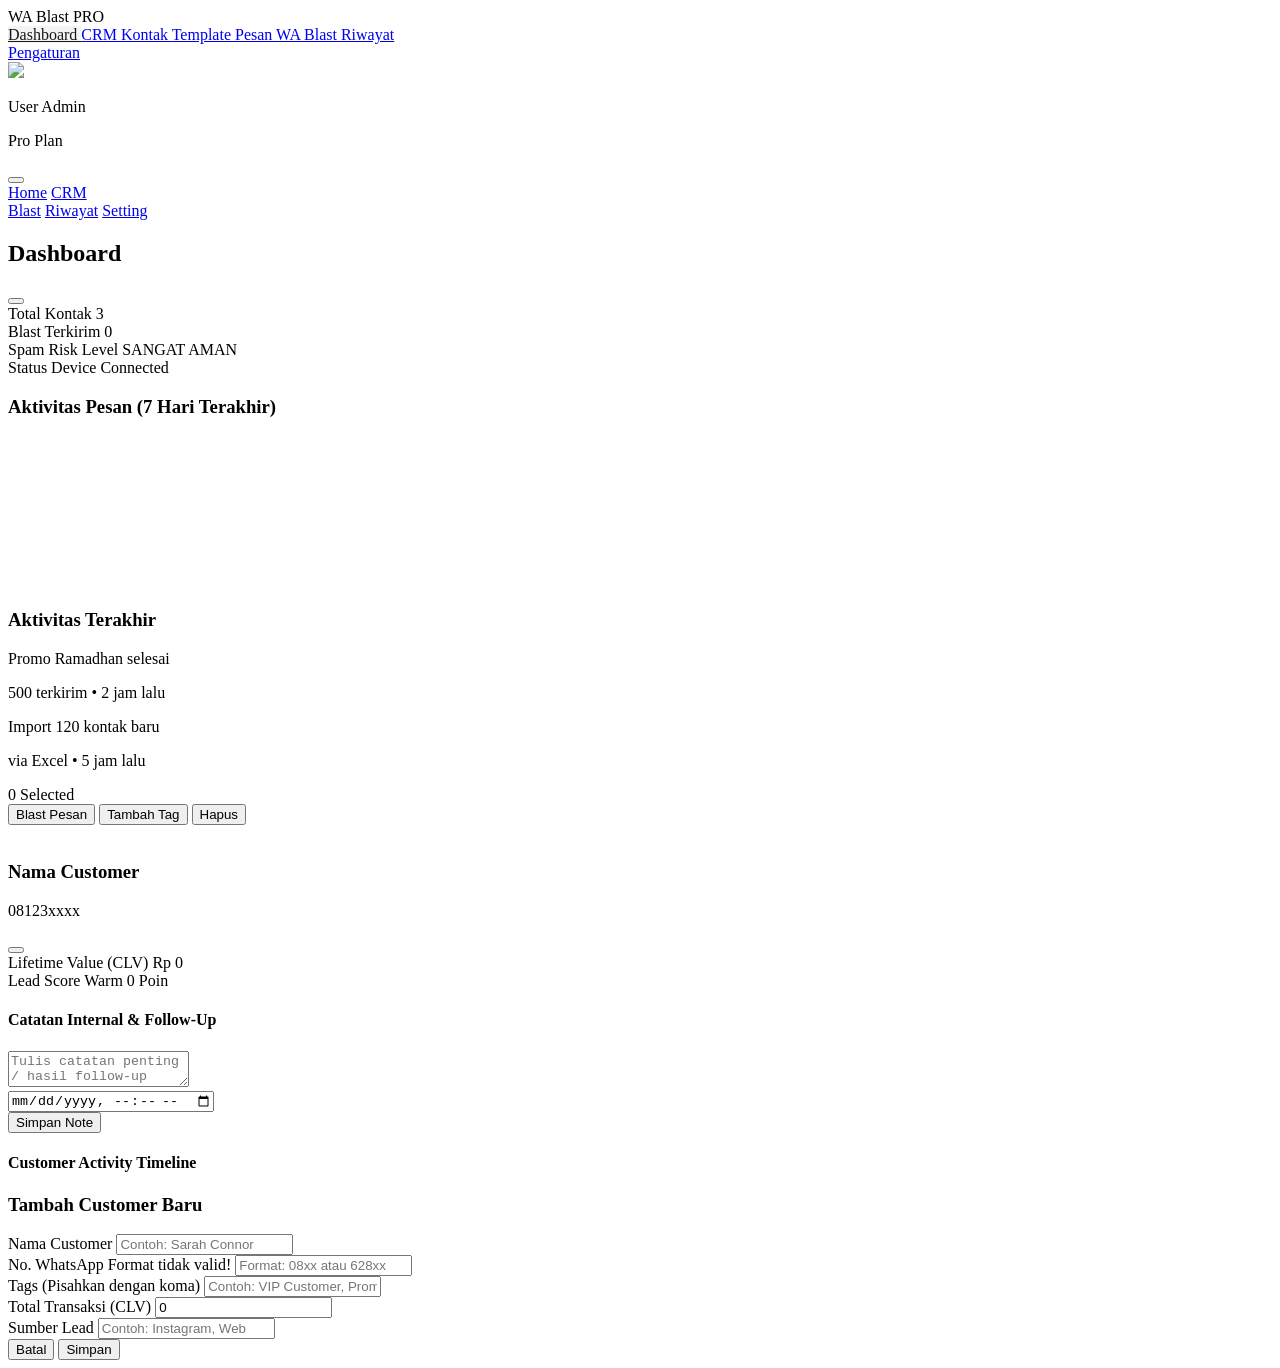
==== commit ba032e2f: "Update dashboard.html" ====
--- a/dashboard.html
+++ b/dashboard.html
@@ -514,7 +514,7 @@
         </div>
     </main>
 
-    <!-- STICKY BULK ACTIONS TOOLBAR (Floating Black Bar) -->
+    <!-- STICKY BULK ACTIONS TOOLBAR -->
     <div id="stickyBulkToolbar" class="fixed bottom-6 left-1/2 -translate-x-1/2 bg-zinc-900 text-white dark:bg-white dark:text-zinc-950 px-6 py-3.5 rounded-2xl shadow-2xl flex items-center gap-6 z-50 border border-zinc-800 dark:border-zinc-200 transition-all duration-300 transform translate-y-24 opacity-0">
         <span class="text-xs font-semibold" id="txtBulkSelectedCount">0 Selected</span>
         <div class="h-4 w-px bg-zinc-700 dark:bg-zinc-300"></div>
@@ -525,7 +525,7 @@
         </div>
     </div>
 
-    <!-- NOTION-STYLE SLIDE-OVER DRAWER (CUSTOMER DETAIL & TIMELINE) -->
+    <!-- NOTION-STYLE SLIDE-OVER DRAWER -->
     <div id="customerDrawer" class="fixed inset-y-0 right-0 w-full max-w-lg bg-white dark:bg-zinc-900 border-l border-zinc-200 dark:border-zinc-800 z-[100] shadow-2xl transform translate-x-full transition-transform duration-300 flex flex-col">
         <!-- Drawer Header -->
         <div class="p-6 border-b border-zinc-150 dark:border-zinc-800 flex items-center justify-between">
@@ -539,9 +539,8 @@
             <button id="btnCloseDrawer" class="text-zinc-400 hover:text-zinc-600 dark:hover:text-white text-xl"><i class="ph ph-x"></i></button>
         </div>
 
-        <!-- Drawer Content (Scrollable) -->
+        <!-- Drawer Content -->
         <div class="flex-1 overflow-y-auto p-6 space-y-6 custom-scrollbar">
-            <!-- Analytics Overview -->
             <div class="grid grid-cols-2 gap-3">
                 <div class="bg-zinc-50 dark:bg-zinc-800/40 p-4 rounded-xl border border-zinc-100 dark:border-zinc-800">
                     <span class="text-[10px] text-zinc-400 uppercase font-bold block">Lifetime Value (CLV)</span>
@@ -559,7 +558,6 @@
                 <div class="space-y-2">
                     <textarea id="drawerNoteInput" rows="2" class="w-full p-3 text-xs bg-zinc-50 dark:bg-zinc-800 border border-zinc-200 dark:border-zinc-700 rounded-xl focus:ring-1 focus:ring-zinc-900 outline-none text-zinc-900 dark:text-white resize-none" placeholder="Tulis catatan penting / hasil follow-up disini..."></textarea>
                     <div class="flex justify-between items-center gap-2">
-                        <!-- Reminder Date Scheduler -->
                         <div class="flex items-center gap-1.5 text-xs text-zinc-500">
                             <i class="ph ph-bell"></i>
                             <input type="datetime-local" id="drawerReminderTime" class="bg-transparent border-none outline-none font-medium focus:underline cursor-pointer">
@@ -569,17 +567,17 @@
                 </div>
             </div>
 
-            <!-- Modern Timeline Activity -->
+            <!-- Timeline -->
             <div class="space-y-3">
                 <h4 class="font-semibold text-sm">Customer Activity Timeline</h4>
                 <div id="drawerTimeline" class="space-y-4 border-l border-zinc-200 dark:border-zinc-800 ml-3 pl-4 relative">
-                    <!-- Dynamic timeline elements go here -->
+                    <!-- Dynamic timeline elements -->
                 </div>
             </div>
         </div>
     </div>
 
-    <!-- MODAL POPUP: TAMBAH CUSTOMER MANUAL (DENGAN DETEKSI DUPLIKAT & VALIDASI WA) -->
+    <!-- MODAL POPUP: TAMBAH CUSTOMER MANUAL -->
     <div id="customerModal" class="fixed inset-0 z-[100] flex items-center justify-center hidden">
         <div class="absolute inset-0 bg-black/50 backdrop-blur-sm" id="custModalBackdrop"></div>
         <div class="bg-white dark:bg-zinc-900 border border-zinc-200 dark:border-zinc-800 rounded-2xl w-full max-w-md p-6 relative z-10 mx-4 shadow-xl">
@@ -616,34 +614,7 @@
         </div>
     </div>
 
-    <!-- Modal Form Tambah/Edit Template -->
-    <div id="templateModal" class="fixed inset-0 z-[100] flex items-center justify-center hidden">
-        <div class="absolute inset-0 bg-black/50 backdrop-blur-sm" id="modalBackdrop"></div>
-        <div class="bg-white dark:bg-zinc-900 border border-zinc-200 dark:border-zinc-800 rounded-2xl w-full max-w-lg p-6 relative z-10 mx-4 shadow-xl">
-            <h3 id="modalTemplateTitle" class="text-lg font-semibold mb-4 text-zinc-900 dark:text-white">Tambah Template Baru</h3>
-            <form id="templateForm" class="space-y-4">
-                <input type="hidden" id="templateId">
-                <div>
-                    <label class="block text-sm font-medium mb-1">Nama / Judul Template</label>
-                    <input type="text" id="tplTitle" required class="w-full px-4 py-2.5 bg-zinc-50 dark:bg-zinc-800 border border-zinc-200 dark:border-zinc-700 rounded-xl focus:ring-2 focus:ring-zinc-900 outline-none text-sm text-zinc-900 dark:text-white" placeholder="Contoh: Promo Akhir Bulan">
-                </div>
-                <div>
-                    <label class="block text-sm font-medium mb-1">Kategori / Tag</label>
-                    <input type="text" id="tplCategory" required class="w-full px-4 py-2.5 bg-zinc-50 dark:bg-zinc-800 border border-zinc-200 dark:border-zinc-700 rounded-xl focus:ring-2 focus:ring-zinc-900 outline-none text-sm text-zinc-900 dark:text-white" placeholder="Contoh: Promo, Tagihan, Broadcast">
-                </div>
-                <div>
-                    <label class="block text-sm font-medium mb-1">Isi Pesan Template</label>
-                    <textarea id="tplContent" required rows="6" class="w-full px-4 py-2.5 bg-zinc-50 dark:bg-zinc-800 border border-zinc-200 dark:border-zinc-700 rounded-xl focus:ring-2 focus:ring-zinc-900 outline-none text-sm resize-none text-zinc-900 dark:text-white" placeholder="Halo {name}, dapatkan penawaran spesial..."></textarea>
-                </div>
-                <div class="flex justify-end gap-3 pt-2">
-                    <button type="button" id="btnCloseTemplateModal" class="px-4 py-2 rounded-xl text-sm font-medium text-zinc-600 dark:text-zinc-300 hover:bg-zinc-100 dark:hover:bg-zinc-800">Batal</button>
-                    <button type="submit" class="bg-zinc-900 dark:bg-white text-white dark:text-zinc-900 text-sm font-medium px-4 py-2 rounded-xl">Simpan Template</button>
-                </div>
-            </form>
-        </div>
-    </div>
-
     <!-- JavaScript Loader -->
-    <script src="app.js?v=3.0"></script>
+    <script src="app.js?v=3.1"></script>
 </body>
 </html>
